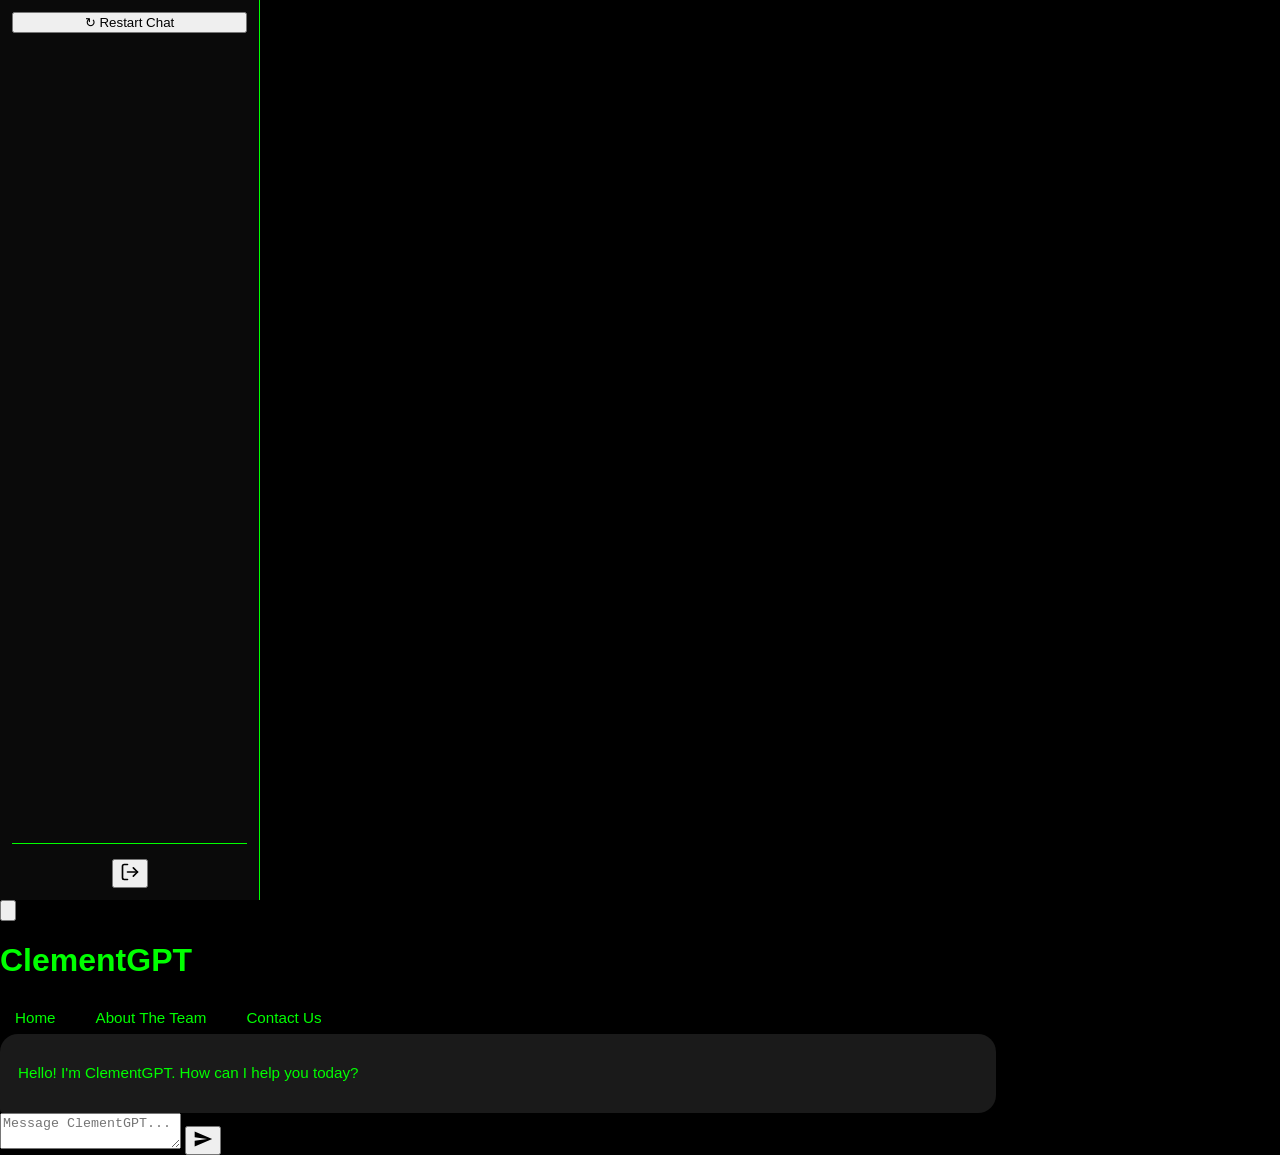
==== index.html @ b9b424a3 "update" ====
<!DOCTYPE html>
<html lang="en">
  <head>
    <meta charset="UTF-8" />
    <meta name="viewport" content="width=device-width, initial-scale=1.0" />
    <title>ClementGPT</title>
    <link rel="stylesheet" href="style.css" />
  </head>
  <body>
    <div class="app">
      <aside class="sidebar">
        <button class="new-chat">&#x21bb; Restart Chat</button>
        <nav class="sidebar-nav">
          <a href="index.html" class="active">Home</a>
          <a href="about.html">About The Team</a>
          <a href="contact.html">Contact Us</a>
        </nav>
        <footer class="sidebar-footer">
          <div class="profile">
            <!-- Dynamically updated by script.js -->
          </div>
          <button class="logout-btn" title="Log Out">
            <svg xmlns="http://www.w3.org/2000/svg" width="20" height="20" viewBox="0 0 24 24" fill="none" stroke="currentColor" stroke-width="2" stroke-linecap="round" stroke-linejoin="round"><path d="M9 21H5a2 2 0 0 1-2-2V5a2 2 0 0 1 2-2h4"></path><polyline points="16 17 21 12 16 7"></polyline><line x1="21" y1="12" x2="9" y2="12"></line></svg>
          </button>
        </footer>
      </aside>

      <main class="main">
        <header class="header">
          <button class="menu-toggle">
            <svg viewBox="0 0 24 24"><path d="M3 18h18v-2H3v2zm0-5h18v-2H3v2zm0-7v2h18V6H3z"></path></svg>
          </button>
          <h1>ClementGPT</h1>
          <nav class="header-nav">
            <a href="index.html" class="active">Home</a>
            <a href="about.html">About The Team</a>
            <a href="contact.html">Contact Us</a>
          </nav>
        </header>

        <div id="chat-area" class="chat-area">
          <div class="message bot-message">
            <p>Hello! I'm ClementGPT. How can I help you today?</p>
          </div>
        </div>

        <div class="chat-input-container">
          <form id="chat-form" class="chat-input">
            <textarea id="message-input" placeholder="Message ClementGPT..."></textarea>
            <button type="submit" title="Send Message">
              <svg xmlns="http://www.w3.org/2000/svg" width="20" height="20" viewBox="0 0 24 24" fill="currentColor"><path d="M2.01 21L23 12 2.01 3 2 10l15 2-15 2z"></path></svg>
            </button>
          </form>
        </div>
      </main>
    </div>
    <div class="mobile-menu-overlay"></div>
    <script src="script.js"></script>
  </body>
</html>
---- style.css ----
body { font-family: 'Roboto', sans-serif; background-color: #000000; color: #00ff00; margin: 0; }
::-webkit-scrollbar { width: 8px; }
::-webkit-scrollbar-track { background: #000000; }
::-webkit-scrollbar-thumb { background: #004d00; border-radius: 4px; }
::-webkit-scrollbar-thumb:hover { background: #006600; }

/* --- APP & SIDEBAR LAYOUT --- */
.app-container { display: flex; width: 100%; height: 100vh; position: relative; overflow-x: hidden; }
.sidebar {
  background-color: #0a0a0a;
  width: 260px;
  min-width: 260px;
  max-width: 260px;
  display: flex;
  flex-direction: column;
  padding: 12px;
  border-right: 1px solid #00ff00;
  transition: transform 0.3s ease-in-out;
  z-index: 1000;
  height: 100vh;
  box-sizing: border-box;
}
.sidebar-header .new-chat-button { 
    width: 100%; 
    padding: 12px; 
    background-color: transparent; 
    color: #00ff00; 
    border: 1px solid #00ff00; 
    border-radius: 8px; 
    text-align: left; 
    cursor: pointer; 
    font-size: 0.9em; 
    font-family: 'Roboto', sans-serif; 
    transition: background-color 0.2s ease;
    display: flex;
    align-items: center;
    gap: 8px;
}
.sidebar-header .new-chat-button:hover { background-color: #003300; }
.sidebar-nav { margin-top: 20px; display: flex; flex-direction: column; gap: 5px; }
.sidebar-nav a { color: #00ff00; text-decoration: none; padding: 10px 12px; border-radius: 8px; font-size: 0.95em; cursor: pointer; transition: background-color 0.2s ease; }
.sidebar-nav a:hover, .sidebar-nav a.active { background-color: #003300; }
.sidebar-footer { margin-top: auto; border-top: 1px solid #00ff00; padding-top: 15px; display: flex; align-items: center; justify-content: center; }
.profile-section { display: flex; align-items: center; gap: 10px; flex-grow: 1; justify-content: center; }
.profile-avatar { width: 32px; height: 32px; border-radius: 50%; background-color: #00ff00; color: #000000; display: flex; align-items: center; justify-content: center; font-weight: 600; }
.profile-name { font-size: 0.95em; font-weight: 500; }
.profile-section a.login-prompt-btn {
    display: flex;
    align-items: center;
    justify-content: center;
    width: 100%;
    padding: 10px;
    background-color: #00ff00;
    color: #000000;
    border-radius: 8px;
    text-decoration: none;
    font-weight: 500;
    transition: background-color 0.2s ease;
    box-sizing: border-box; /* Add this */
}
.profile-section a.login-prompt-btn:hover {
    background-color: #00cc00;
}
.logout-button { color: #009900; cursor: pointer; padding: 5px; border-radius: 8px; transition: all 0.2s ease; }
.logout-button:hover { background-color: #003300; color: #00ff00; }

/* --- MAIN CONTENT & VIEW SWITCHING --- */
.main-content { flex-grow: 1; display: flex; flex-direction: column; height: 100vh; }
.view { display: none; flex-direction: column; width: 100%; height: 100%; }
.view.active-view { display: flex; }
.chat-header { padding: 18px; background-color: #000000; text-align: center; border-bottom: 1px solid #00ff00; box-shadow: 0 1px 5px rgba(0, 255, 0, 0.2); z-index: 10; display: flex; align-items: center; justify-content: center; }
.chat-header h1 { margin: 0; font-size: 1.25em; font-weight: 600; }

/* --- HEADER NAVIGATION --- */
.header-nav {
    display: none; /* Hidden on mobile by default */
    margin-left: auto;
}

.header-nav a {
    color: #00ff00;
    text-decoration: none;
    padding: 8px 15px;
    border-radius: 8px;
    font-size: 0.95em;
    transition: background-color 0.2s ease;
}

.header-nav a:hover {
    background-color: #003300;
}

/* --- HEADER NAVIGATION MENU --- */
.header-nav-container {
    position: relative;
    margin-left: auto;
}

.header-nav-toggle {
    background: none;
    border: none;
    color: #00ff00;
    font-size: 24px;
    cursor: pointer;
    padding: 5px;
    border-radius: 8px;
    transition: background-color 0.2s ease;
}

.header-nav-toggle:hover {
    background-color: #003300;
}

.header-nav-menu {
    display: none;
    position: absolute;
    right: 0;
    top: 100%;
    background-color: #0a0a0a;
    border-radius: 8px;
    padding: 8px;
    box-shadow: 0 5px 15px rgba(0,0,0,0.3);
    border: 1px solid #00ff00;
    z-index: 100;
    min-width: 180px;
}

.header-nav-menu.show {
    display: block;
}

.header-nav-menu a {
    display: block;
    color: #00ff00;
    text-decoration: none;
    padding: 10px 12px;
    border-radius: 6px;
    font-size: 0.95em;
    transition: background-color 0.2s ease;
}

.header-nav-menu a:hover {
    background-color: #003300;
}

/* --- MESSAGE AREA (CHAT VIEW) --- */
#chat-view .message-area { flex-grow: 1; overflow-y: auto; padding: 25px; display: flex; flex-direction: column; gap: 18px; }
.message { max-width: 75%; padding: 12px 18px; border-radius: 18px; line-height: 1.6; font-size: 0.95em; box-shadow: 0 4px 10px rgba(0,0,0,0.2); }
.user-message { background-color: #00ff00; align-self: flex-end; border-bottom-right-radius: 4px; color: #000000; }
.bot-message { background-color: #1a1a1a; align-self: flex-start; border-bottom-left-radius: 4px; }
.typing-indicator span { display: inline-block; background-color: #009900; width: 8px; height: 8px; border-radius: 50%; margin: 0 2px; animation: bounce 1.4s infinite ease-in-out both; }
.typing-indicator span:nth-child(1) { animation-delay: -0.32s; }
.typing-indicator span:nth-child(2) { animation-delay: -0.16s; }
@keyframes bounce { 0%, 80%, 100% { transform: scale(0); } 40% { transform: scale(1.0); } }
#chat-view .chat-input-area-container { padding: 24px 15px; background: linear-gradient(180deg, rgba(0, 0, 0, 0), #000000 58.85%); }
#chat-view .chat-input-area { max-width: 780px; margin: 0 auto; }
#chat-view .message-form { display: flex; align-items: center; background-color: #1a1a1a; border-radius: 12px; padding: 8px 12px; box-shadow: 0 5px 20px rgba(0,0,0,0.3); border: 1px solid #00ff00; }
#chat-view .message-form textarea { flex-grow: 1; background: transparent; border: none; color: #00ff00; font-size: 1em; font-family: 'Poppins', sans-serif; resize: none; height: 28px; max-height: 150px; overflow-y: auto; padding: 6px; }
#chat-view .message-form textarea:focus { outline: none; }
#chat-view .message-form button { display: flex; align-items: center; justify-content: center; background-color: #00ff00; color: #000000; border: none; width: 40px; height: 40px; border-radius: 8px; cursor: pointer; margin-left: 10px; transition: background-color 0.2s ease; }
#chat-view .message-form button:disabled { background-color: #004d00; cursor: not-allowed; }

/* --- ABOUT US VIEW --- */
.page-content { flex-grow: 1; overflow-y: auto; padding: 30px; }
.page-subtitle { font-size: 1.1em; max-width: 700px; margin: 0 auto 40px auto; text-align: center; color: #00cc00; }
.team-grid { display: flex; flex-wrap: wrap; justify-content: center; gap: 30px; }
.team-member {
    background-color: #1a1a1a;
    padding: 25px;
    border-radius: 15px;
    width: 220px;
    text-align: center;
    box-shadow: 0 5px 20px rgba(0,0,0,0.3);
    border: 1px solid #00ff00;
    transition: transform 0.3s ease, box-shadow 0.3s ease;
}

.team-member:hover {
    transform: translateY(-5px);
    box-shadow: 0 8px 25px rgba(0, 255, 0, 0.5);
}

.team-member-img {
    width: 120px;
    height: 120px;
    border-radius: 50%;
    object-fit: cover;
    margin-bottom: 15px;
    background-color: #333;
}

.team-member h3 {
    margin: 10px 0 5px 0;
    font-size: 1.2em;
    color: #00ff00;
}

.team-member p {
    font-size: 0.9em;
    color: #00cc00;
    line-height: 1.5;
}

/* --- CONTACT FORM --- */
#form-success-message {
    background-color: #003300;
    color: #00ff00;
    border: 1px solid #00ff00;
    padding: 15px;
    border-radius: 8px;
    text-align: center;
    margin: 0 auto 20px auto;
    max-width: 700px;
    display: none; /* Hidden by default */
}

.contact-form-container {
    max-width: 700px;
    margin: 0 auto;
    background-color: #1a1a1a;
    padding: 30px 40px;
    border-radius: 15px;
    box-shadow: 0 5px 20px rgba(0,0,0,0.3);
    border: 1px solid #00ff00;
    position: relative; /* Add for positioning message */
}

#form-success-message {
    background-color: #003300;
    color: #00ff00;
    border: 1px solid #00ff00;
    padding: 15px;
    border-radius: 8px;
    text-align: center;
    margin-bottom: 20px;
    display: none; /* Hidden by default */
}

.contact-form-container .input-group {
    margin-bottom: 20px;
}

.contact-form-container .input-group label {
    display: block;
    margin-bottom: 8px;
    font-size: 0.9em;
    color: #00cc00;
}


.contact-form-container .input-group input,
.contact-form-container .input-group textarea {
    width: 100%;
    padding: 12px;
    border-radius: 8px;
    border: 1px solid #004d00;
    background-color: #000000;
    color: #00ff00;
    font-size: 1em;
    font-family: 'Poppins', sans-serif;
    transition: all 0.2s ease-in-out;
    box-sizing: border-box;
}

.contact-form-container .input-group input:focus,
.contact-form-container .input-group textarea:focus {
    outline: none;
    border-color: #00ff00;
    box-shadow: 0 0 15px rgba(0, 255, 0, 0.5);
}

.contact-form-container button {
    width: 100%;
    padding: 12px;
    border: none;
    border-radius: 8px;
    background-color: #00ff00;
    color: #000000;
    cursor: pointer;
    font-size: 1.1em;
    font-weight: bold;
    transition: all 0.2s ease-in-out;
}

.contact-form-container button:hover {
    background-color: #00cc00;
    transform: translateY(-2px);
    box-shadow: 0 5px 15px rgba(0, 255, 0, 0.4);
}

/* --- AUTH PAGE --- */
.auth-container {
    display: flex;
    justify-content: center;
    align-items: center;
    height: 100vh;
    background-color: #000000;
}

.auth-form-container {
    background-color: #0a0a0a;
    padding: 40px 50px;
    border-radius: 15px;
    box-shadow: 0 10px 30px rgba(0,0,0,0.4);
    border: 1px solid #00ff00;
    width: 400px;
    text-align: center;
}

.form-toggle {
    display: flex;
    justify-content: center;
    margin-bottom: 30px;
    background-color: #000000;
    border-radius: 8px;
    padding: 5px;
}

.toggle-btn {
    background: transparent;
    border: none;
    color: #00cc00;
    padding: 10px 20px;
    cursor: pointer;
    font-size: 1em;
    font-family: 'Poppins', sans-serif;
    border-radius: 6px;
    flex: 1;
    transition: all 0.3s ease;
}

.toggle-btn.active {
    background-color: #00ff00;
    color: #000000;
    font-weight: bold;
    box-shadow: 0 2px 10px rgba(0, 255, 0, 0.3);
}

.auth-form {
    display: none;
}

.auth-form.active {
    display: block;
}

.auth-form h1 { margin: 0 0 10px 0; font-size: 2em; color: #00ff00; }
.auth-form p { margin: 0 0 30px 0; color: #00cc00; }
.auth-form .input-group { margin-bottom: 20px; text-align: left; }
.auth-form .input-group label { display: block; margin-bottom: 5px; font-size: 0.9em; color: #00cc00; }
.auth-form .input-group input { width: 100%; padding: 12px; border-radius: 8px; border: 1px solid #004d00; background-color: #000000; color: #00ff00; font-size: 1em; font-family: 'Poppins', sans-serif; transition: all 0.2s ease-in-out; box-sizing: border-box; }
.auth-form .input-group input:focus { outline: none; border-color: #00ff00; box-shadow: 0 0 15px rgba(0, 255, 0, 0.5); }
.auth-form button { width: 100%; padding: 12px; border: none; border-radius: 8px; background-color: #00ff00; color: #000000; cursor: pointer; font-size: 1.1em; font-weight: bold; transition: all 0.2s ease-in-out; }
.auth-form button:hover { background-color: #00cc00; transform: translateY(-2px); box-shadow: 0 5px 15px rgba(0, 255, 0, 0.4); }

.error-message {
    color: #ff4d4d;
    font-size: 0.85em;
    margin-top: 5px;
    min-height: 1em;
}

.input-group input.invalid, .input-group textarea.invalid {
    border-color: #ff4d4d;
}

/* --- MOBILE MENU & RESPONSIVENESS --- */
.menu-toggle-btn {
    display: none; /* Hidden by default */
    background: none;
    border: none;
    color: #00ff00;
    cursor: pointer;
    padding: 0;
    margin-right: 15px;
}
.menu-toggle-btn svg {
    width: 24px;
    height: 24px;
    fill: currentColor;
}

#mobile-menu-backdrop {
    display: none;
    position: fixed;
    top: 0;
    left: 0;
    width: 100%;
    height: 100%;
    background-color: rgba(0, 0, 0, 0.7);
    z-index: 999;
    opacity: 0;
    transition: opacity 0.3s ease-in-out;
}

#mobile-menu-backdrop.active {
    display: block;
    opacity: 1;
}

@media (max-width: 768px) {
    .sidebar {
        position: fixed;
        left: 0;
        top: 0;
        height: 100%;
        width: 80vw; /* Make sidebar take 80% of viewport width for better usability */
        max-width: 320px; /* Prevent it from being too wide on tablets */
        min-width: 220px; /* Prevent it from being too narrow */
        background-color: #0a0a0a;
        z-index: 1000;
        transform: translateX(-100%);
        transition: transform 0.3s ease-in-out;
        box-shadow: 2px 0 16px rgba(0,255,0,0.08);
        padding: 12px 0 0 0;
        border-right: 1px solid #00ff00;
        display: flex;
        flex-direction: column;
    }

    .sidebar.mobile-open {
        transform: translateX(0);
    }

    .sidebar-header {
        padding: 0 16px;
    }

    .sidebar-nav {
        margin-top: 20px;
        padding: 0 16px;
    }

    .sidebar-footer {
        padding: 15px 16px 20px 16px;
    }

    .profile-section {
        flex-direction: column;
        align-items: flex-start;
        gap: 6px;
    }

    .main-content {
        width: 100%;
    }

    .menu-toggle-btn {
        display: block;
    }

    .header-nav {
        display: none; /* Ensure it's hidden on mobile */
    }

    .chat-header {
        justify-content: flex-start;
    }

    .page-content {
        padding: 20px 15px;
    }

    .contact-form-container {
        padding: 20px;
        border: none; /* Explicitly remove border on mobile */
    }

    .auth-form-container {
        border: none;
        width: 100%;
        height: 100%;
        border-radius: 0;
        padding: 40px 20px;
        box-sizing: border-box;
        display: flex;
        flex-direction: column;
        justify-content: center;
    }

    .team-grid {
        flex-direction: column;
        align-items: center;
    }

    .team-member {
        width: 80%;
    }

    .auth-form-container {
        width: 90%;
        padding: 30px 20px;
    }
}

@media (min-width: 769px) {
    .sidebar-nav {
        display: none; /* Hide sidebar nav on desktop */
    }

    .menu-toggle-btn {
        display: none;
    }
    .header-nav {
        display: flex;
        align-items: center;
        gap: 10px;
    }
}
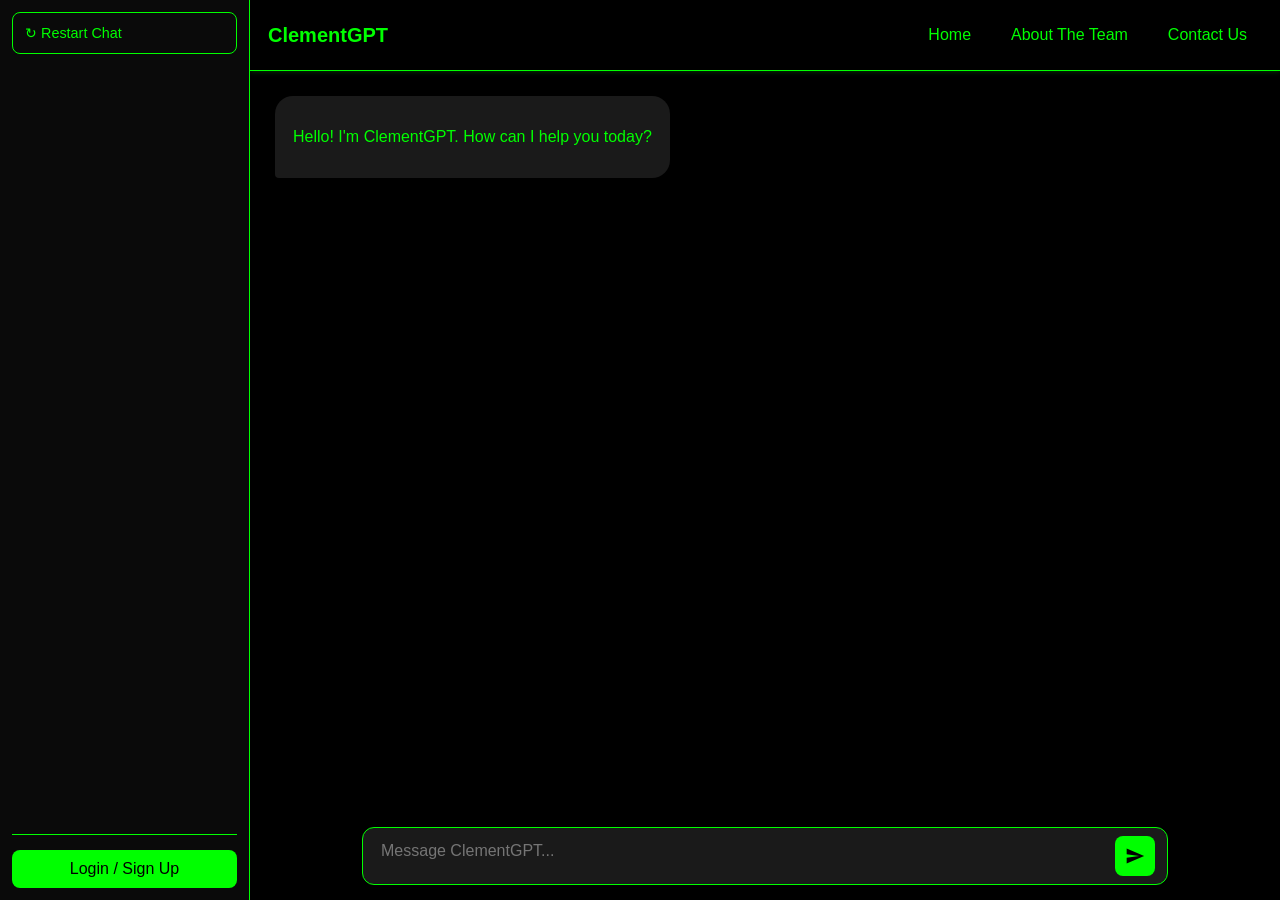
==== commit cb5ec9cf: "add favicon" ====
--- a/index.html
+++ b/index.html
@@ -4,6 +4,7 @@
     <meta charset="UTF-8" />
     <meta name="viewport" content="width=device-width, initial-scale=1.0" />
     <title>ClementGPT</title>
+    <link rel="icon" type="image/x-icon" href="assets/favicon.svg" />
     <link rel="stylesheet" href="style.css" />
   </head>
   <body>
--- a/style.css
+++ b/style.css
@@ -1,509 +1,600 @@
-body { font-family: 'Roboto', sans-serif; background-color: #000000; color: #00ff00; margin: 0; }
-::-webkit-scrollbar { width: 8px; }
-::-webkit-scrollbar-track { background: #000000; }
-::-webkit-scrollbar-thumb { background: #004d00; border-radius: 4px; }
-::-webkit-scrollbar-thumb:hover { background: #006600; }
-
-/* --- APP & SIDEBAR LAYOUT --- */
-.app-container { display: flex; width: 100%; height: 100vh; position: relative; overflow-x: hidden; }
+/* ===================================================================
+   1. BASE & GLOBAL STYLES
+   - Basic styles for the body, scrollbar, etc.
+   =================================================================== */
+body {
+  font-family: sans-serif; /* Use system fonts as required */
+  background-color: #000;
+  color: #00ff00;
+  margin: 0;
+}
+
+/* Custom Scrollbar */
+::-webkit-scrollbar {
+  width: 8px;
+}
+::-webkit-scrollbar-track {
+  background: #000;
+}
+::-webkit-scrollbar-thumb {
+  background: #004d00;
+  border-radius: 4px;
+}
+::-webkit-scrollbar-thumb:hover {
+  background: #006600;
+}
+
+/* ===================================================================
+   2. APP LAYOUT & SIDEBAR
+   - Main containers for the app layout (app, sidebar, main content).
+   =================================================================== */
+.app {
+  display: flex;
+  width: 100%;
+  height: 100vh;
+  position: relative;
+  overflow-x: hidden;
+}
+
 .sidebar {
   background-color: #0a0a0a;
-  width: 260px;
-  min-width: 260px;
-  max-width: 260px;
+  width: 250px;
+  min-width: 250px;
   display: flex;
   flex-direction: column;
-  padding: 12px;
   border-right: 1px solid #00ff00;
   transition: transform 0.3s ease-in-out;
   z-index: 1000;
   height: 100vh;
   box-sizing: border-box;
-}
-.sidebar-header .new-chat-button { 
-    width: 100%; 
-    padding: 12px; 
-    background-color: transparent; 
-    color: #00ff00; 
-    border: 1px solid #00ff00; 
-    border-radius: 8px; 
-    text-align: left; 
-    cursor: pointer; 
-    font-size: 0.9em; 
-    font-family: 'Roboto', sans-serif; 
-    transition: background-color 0.2s ease;
+  padding: 12px;
+}
+
+.sidebar .new-chat {
+  width: 100%;
+  padding: 12px;
+  background-color: transparent;
+  color: #00ff00;
+  border: 1px solid #00ff00;
+  border-radius: 8px;
+  text-align: left;
+  cursor: pointer;
+  font-size: 0.9em;
+  transition: background-color 0.2s ease;
+}
+.sidebar .new-chat:hover {
+  background-color: #003300;
+}
+
+.sidebar-nav {
+  margin-top: 20px;
+  display: flex;
+  flex-direction: column;
+  gap: 5px;
+}
+
+.sidebar-nav a {
+  color: #00ff00;
+  text-decoration: none;
+  padding: 10px 12px;
+  border-radius: 8px;
+  font-size: 0.95em;
+  transition: background-color 0.2s ease;
+}
+.sidebar-nav a:hover,
+.sidebar-nav a.active {
+  background-color: #003300;
+}
+
+.sidebar-footer {
+  margin-top: auto;
+  border-top: 1px solid #00ff00;
+  padding-top: 15px;
+  display: flex;
+  align-items: center;
+  justify-content: space-between;
+}
+
+.profile {
+  display: flex;
+  align-items: center;
+  gap: 10px;
+  flex-grow: 1;
+  overflow: hidden;
+}
+
+.profile-avatar {
+  width: 32px;
+  height: 32px;
+  border-radius: 50%;
+  background-color: #00ff00;
+  color: #000;
+  display: flex;
+  align-items: center;
+  justify-content: center;
+  font-weight: 600;
+  flex-shrink: 0;
+}
+
+.profile-name {
+  font-size: 0.95em;
+  white-space: nowrap;
+  overflow: hidden;
+  text-overflow: ellipsis;
+}
+
+.login-btn {
+  display: flex;
+  align-items: center;
+  justify-content: center;
+  width: 100%;
+  padding: 10px;
+  background-color: #00ff00;
+  color: #000;
+  border-radius: 8px;
+  text-decoration: none;
+  font-weight: 500;
+  transition: background-color 0.2s ease;
+}
+.login-btn:hover {
+  background-color: #00cc00;
+}
+
+.logout-btn {
+  background: none;
+  border: none;
+  color: #009900;
+  cursor: pointer;
+  padding: 5px;
+  border-radius: 8px;
+  transition: all 0.2s ease;
+}
+.logout-btn:hover {
+  background-color: #003300;
+  color: #00ff00;
+}
+
+.main {
+  flex-grow: 1;
+  display: flex;
+  flex-direction: column;
+  height: 100vh;
+  overflow-y: auto;
+}
+
+/* ===================================================================
+   3. HEADER & NAVIGATION
+   - Styles for the main header and its navigation links.
+   =================================================================== */
+.header {
+  padding: 18px;
+  background-color: #000;
+  text-align: center;
+  border-bottom: 1px solid #00ff00;
+  box-shadow: 0 1px 5px rgba(0, 255, 0, 0.2);
+  z-index: 10;
+  display: flex;
+  align-items: center;
+  justify-content: center;
+  position: sticky;
+  top: 0;
+}
+
+.header h1 {
+  margin: 0;
+  font-size: 1.25em;
+  font-weight: 600;
+}
+
+.header-nav {
+  display: none; /* Hidden on mobile, shown on desktop */
+  margin-left: auto;
+}
+.header-nav a {
+  color: #00ff00;
+  text-decoration: none;
+  padding: 8px 15px;
+  border-radius: 8px;
+  transition: background-color 0.2s ease;
+}
+.header-nav a:hover {
+  background-color: #003300;
+}
+
+/* ===================================================================
+   4. PAGE-SPECIFIC STYLES
+   - Styles for Chat, About, Contact, and Auth pages.
+   =================================================================== */
+
+/* --- 4.1. CHAT PAGE --- */
+.chat-area {
+  flex-grow: 1;
+  padding: 25px;
+  display: flex;
+  flex-direction: column;
+  gap: 18px;
+}
+
+.message {
+  max-width: 75%;
+  padding: 12px 18px;
+  border-radius: 18px;
+  line-height: 1.6;
+}
+.user-message {
+  background-color: #00ff00;
+  align-self: flex-end;
+  border-bottom-right-radius: 4px;
+  color: #000;
+}
+.bot-message {
+  background-color: #1a1a1a;
+  align-self: flex-start;
+  border-bottom-left-radius: 4px;
+}
+
+.typing-indicator span {
+  display: inline-block;
+  background-color: #009900;
+  width: 8px;
+  height: 8px;
+  border-radius: 50%;
+  margin: 0 2px;
+  animation: bounce 1.4s infinite ease-in-out both;
+}
+.typing-indicator span:nth-child(1) { animation-delay: -0.32s; }
+.typing-indicator span:nth-child(2) { animation-delay: -0.16s; }
+@keyframes bounce {
+  0%, 80%, 100% { transform: scale(0); }
+  40% { transform: scale(1); }
+}
+
+.chat-input-container {
+  padding: 15px;
+  background: linear-gradient(180deg, rgba(0, 0, 0, 0), #000 58.85%);
+  position: sticky;
+  bottom: 0;
+}
+
+.chat-input {
+  max-width: 780px;
+  margin: 0 auto;
+  display: flex;
+  align-items: flex-end; /* Aligns items to the bottom for better look */
+  background-color: #1a1a1a;
+  border-radius: 12px;
+  padding: 8px 12px;
+  border: 1px solid #00ff00;
+}
+
+.chat-input textarea {
+  flex-grow: 1;
+  background: transparent;
+  border: none;
+  color: #00ff00;
+  font-size: 1em;
+  resize: none;
+  height: 28px;
+  max-height: 150px;
+  overflow-y: auto;
+  padding: 6px;
+  font-family: sans-serif;
+}
+.chat-input textarea:focus {
+  outline: none;
+}
+
+.chat-input button {
+  display: flex;
+  align-items: center;
+  justify-content: center;
+  background-color: #00ff00;
+  border: none;
+  width: 40px;
+  height: 40px;
+  border-radius: 8px;
+  cursor: pointer;
+  margin-left: 10px;
+  transition: background-color 0.2s ease;
+  flex-shrink: 0;
+}
+
+/* --- 4.2. GENERIC CONTENT PAGES (ABOUT, CONTACT) --- */
+.page-content {
+  flex-grow: 1;
+  padding: 30px;
+  max-width: 900px;
+  margin: 0 auto;
+  width: 100%;
+  box-sizing: border-box;
+}
+
+.page-subtitle {
+  font-size: 1.1em;
+  max-width: 700px;
+  margin: 0 auto 40px auto;
+  text-align: center;
+  color: #00cc00;
+}
+
+/* --- 4.3. ABOUT PAGE --- */
+.team {
+  display: flex;
+  flex-wrap: wrap;
+  justify-content: center;
+  gap: 30px;
+}
+
+.team-member {
+  background-color: #1a1a1a;
+  padding: 25px;
+  border-radius: 15px;
+  width: 220px;
+  text-align: center;
+  border: 1px solid #00ff00;
+  transition: transform 0.3s ease, box-shadow 0.3s ease;
+}
+.team-member:hover {
+  transform: translateY(-5px);
+  box-shadow: 0 8px 25px rgba(0, 255, 0, 0.5);
+}
+
+.team-photo {
+  width: 120px;
+  height: 120px;
+  border-radius: 50%;
+  object-fit: cover;
+  margin-bottom: 15px;
+  background-color: #333;
+  border: 3px solid #00ff00;
+}
+
+.team-member h3 { margin: 10px 0 5px 0; color: #00ff00; }
+.team-member p { font-size: 0.9em; color: #00cc00; }
+
+/* --- 4.4. FORMS (CONTACT & AUTH) --- */
+.form-container {
+  max-width: 700px;
+  margin: 0 auto;
+  background-color: #1a1a1a;
+  padding: 30px 40px;
+  border-radius: 15px;
+  border: 1px solid #00ff00;
+}
+
+.form-group {
+  margin-bottom: 20px;
+}
+
+.form-group label {
+  display: block;
+  margin-bottom: 8px;
+  font-size: 0.9em;
+  color: #00cc00;
+}
+
+.form-group input,
+.form-group textarea {
+  width: 100%;
+  padding: 12px;
+  border-radius: 8px;
+  border: 1px solid #004d00;
+  background-color: #000;
+  color: #00ff00;
+  font-size: 1em;
+  font-family: sans-serif;
+  transition: all 0.2s ease-in-out;
+  box-sizing: border-box;
+}
+
+.form-group input:focus,
+.form-group textarea:focus {
+  outline: none;
+  border-color: #00ff00;
+  box-shadow: 0 0 15px rgba(0, 255, 0, 0.5);
+}
+
+.form-group .error {
+  color: #ff4d4d;
+  font-size: 0.85em;
+  margin-top: 5px;
+  min-height: 1em;
+  display: none; /* Hidden by default, shown by JS */
+}
+
+.form-group input.invalid,
+.form-group textarea.invalid {
+  border-color: #ff4d4d !important;
+}
+
+.submit-btn {
+  width: 100%;
+  padding: 12px;
+  border: none;
+  border-radius: 8px;
+  background-color: #00ff00;
+  color: #000;
+  cursor: pointer;
+  font-size: 1.1em;
+  font-weight: bold;
+  transition: all 0.2s ease-in-out;
+}
+.submit-btn:hover {
+  background-color: #00cc00;
+  transform: translateY(-2px);
+}
+
+/* --- 4.5. AUTHENTICATION PAGE --- */
+.auth-page {
+  display: flex;
+  justify-content: center;
+  align-items: center;
+  min-height: 100vh;
+  background-color: #000;
+  padding: 20px;
+  box-sizing: border-box;
+}
+
+.auth-box {
+  display: flex;
+  width: 100%;
+  max-width: 800px;
+  background-color: #0a0a0a;
+  border-radius: 15px;
+  border: 1px solid #00ff00;
+  overflow: hidden;
+}
+
+/* This panel is hidden on mobile by default */
+.auth-panel {
+  display: none;
+}
+
+.auth-forms {
+  width: 100%;
+  padding: 40px 30px;
+  box-sizing: border-box;
+}
+
+.auth-toggle {
+  display: flex;
+  margin-bottom: 30px;
+  background-color: #000;
+  border-radius: 8px;
+  padding: 5px;
+}
+
+.toggle-btn {
+  background: transparent;
+  border: none;
+  color: #00cc00;
+  padding: 10px 20px;
+  cursor: pointer;
+  font-size: 1em;
+  border-radius: 6px;
+  flex: 1;
+  transition: all 0.3s ease;
+}
+.toggle-btn.active {
+  background-color: #00ff00;
+  color: #000;
+  font-weight: bold;
+}
+
+.auth-form { display: none; }
+.auth-form.active { display: block; }
+.auth-form h1 { margin: 0 0 30px 0; font-size: 2em; color: #00ff00; text-align: center; }
+
+/* ===================================================================
+   5. RESPONSIVE & MOBILE STYLES
+   - Media queries for mobile-first adjustments.
+   =================================================================== */
+
+/* --- 5.1. MOBILE MENU --- */
+.menu-toggle {
+  display: none; /* Hidden on desktop */
+  background: none;
+  border: none;
+  color: #00ff00;
+  cursor: pointer;
+  padding: 0;
+  margin-right: 15px;
+  z-index: 1001;
+}
+.menu-toggle svg {
+  width: 24px;
+  height: 24px;
+  fill: currentColor;
+}
+
+.mobile-menu-overlay {
+  display: none;
+  position: fixed;
+  top: 0;
+  left: 0;
+  width: 100%;
+  height: 100%;
+  background-color: rgba(0, 0, 0, 0.7);
+  z-index: 999;
+  opacity: 0;
+  transition: opacity 0.3s ease-in-out;
+}
+.mobile-menu-overlay.active {
+  display: block;
+  opacity: 1;
+}
+
+/* --- 5.2. MOBILE BREAKPOINT (<= 768px) --- */
+@media (max-width: 768px) {
+  .sidebar {
+    position: fixed;
+    transform: translateX(-100%);
+  }
+  .sidebar.open {
+    transform: translateX(0);
+  }
+  .menu-toggle {
+    display: block;
+  }
+  .header {
+    justify-content: flex-start;
+  }
+  .header-nav {
+    display: none;
+  }
+  .page-content { padding: 20px 15px; }
+  .form-container { padding: 20px; border: none; background-color: #0a0a0a; }
+  .team { flex-direction: column; align-items: center; }
+  .team-member { width: 80%; max-width: 300px; }
+  
+  /* Auth page mobile layout */
+  .auth-page { padding: 0; }
+  .auth-box {
+    flex-direction: column;
+    width: 100%;
+    height: 100%;
+    border: none;
+    border-radius: 0;
+    justify-content: center;
+    background-color: #000;
+  }
+  .auth-forms {
+    width: 100%;
+    padding: 20px;
+  }
+}
+
+/* --- 5.3. DESKTOP BREAKPOINT (>= 769px) --- */
+@media (min-width: 769px) {
+  .sidebar-nav {
+    display: none;
+  }
+  .menu-toggle {
+    display: none;
+  }
+  .header-nav {
     display: flex;
     align-items: center;
-    gap: 8px;
-}
-.sidebar-header .new-chat-button:hover { background-color: #003300; }
-.sidebar-nav { margin-top: 20px; display: flex; flex-direction: column; gap: 5px; }
-.sidebar-nav a { color: #00ff00; text-decoration: none; padding: 10px 12px; border-radius: 8px; font-size: 0.95em; cursor: pointer; transition: background-color 0.2s ease; }
-.sidebar-nav a:hover, .sidebar-nav a.active { background-color: #003300; }
-.sidebar-footer { margin-top: auto; border-top: 1px solid #00ff00; padding-top: 15px; display: flex; align-items: center; justify-content: center; }
-.profile-section { display: flex; align-items: center; gap: 10px; flex-grow: 1; justify-content: center; }
-.profile-avatar { width: 32px; height: 32px; border-radius: 50%; background-color: #00ff00; color: #000000; display: flex; align-items: center; justify-content: center; font-weight: 600; }
-.profile-name { font-size: 0.95em; font-weight: 500; }
-.profile-section a.login-prompt-btn {
+    gap: 10px;
+  }
+  
+  /* Show the decorative panel on desktop */
+  .auth-panel {
     display: flex;
-    align-items: center;
-    justify-content: center;
-    width: 100%;
-    padding: 10px;
-    background-color: #00ff00;
-    color: #000000;
-    border-radius: 8px;
-    text-decoration: none;
-    font-weight: 500;
-    transition: background-color 0.2s ease;
-    box-sizing: border-box; /* Add this */
-}
-.profile-section a.login-prompt-btn:hover {
-    background-color: #00cc00;
-}
-.logout-button { color: #009900; cursor: pointer; padding: 5px; border-radius: 8px; transition: all 0.2s ease; }
-.logout-button:hover { background-color: #003300; color: #00ff00; }
-
-/* --- MAIN CONTENT & VIEW SWITCHING --- */
-.main-content { flex-grow: 1; display: flex; flex-direction: column; height: 100vh; }
-.view { display: none; flex-direction: column; width: 100%; height: 100%; }
-.view.active-view { display: flex; }
-.chat-header { padding: 18px; background-color: #000000; text-align: center; border-bottom: 1px solid #00ff00; box-shadow: 0 1px 5px rgba(0, 255, 0, 0.2); z-index: 10; display: flex; align-items: center; justify-content: center; }
-.chat-header h1 { margin: 0; font-size: 1.25em; font-weight: 600; }
-
-/* --- HEADER NAVIGATION --- */
-.header-nav {
-    display: none; /* Hidden on mobile by default */
-    margin-left: auto;
-}
-
-.header-nav a {
+    width: 45%;
+    padding: 50px;
+    background-color: #000;
     color: #00ff00;
-    text-decoration: none;
-    padding: 8px 15px;
-    border-radius: 8px;
-    font-size: 0.95em;
-    transition: background-color 0.2s ease;
-}
-
-.header-nav a:hover {
-    background-color: #003300;
-}
-
-/* --- HEADER NAVIGATION MENU --- */
-.header-nav-container {
-    position: relative;
-    margin-left: auto;
-}
-
-.header-nav-toggle {
-    background: none;
-    border: none;
-    color: #00ff00;
-    font-size: 24px;
-    cursor: pointer;
-    padding: 5px;
-    border-radius: 8px;
-    transition: background-color 0.2s ease;
-}
-
-.header-nav-toggle:hover {
-    background-color: #003300;
-}
-
-.header-nav-menu {
-    display: none;
-    position: absolute;
-    right: 0;
-    top: 100%;
-    background-color: #0a0a0a;
-    border-radius: 8px;
-    padding: 8px;
-    box-shadow: 0 5px 15px rgba(0,0,0,0.3);
-    border: 1px solid #00ff00;
-    z-index: 100;
-    min-width: 180px;
-}
-
-.header-nav-menu.show {
-    display: block;
-}
-
-.header-nav-menu a {
-    display: block;
-    color: #00ff00;
-    text-decoration: none;
-    padding: 10px 12px;
-    border-radius: 6px;
-    font-size: 0.95em;
-    transition: background-color 0.2s ease;
-}
-
-.header-nav-menu a:hover {
-    background-color: #003300;
-}
-
-/* --- MESSAGE AREA (CHAT VIEW) --- */
-#chat-view .message-area { flex-grow: 1; overflow-y: auto; padding: 25px; display: flex; flex-direction: column; gap: 18px; }
-.message { max-width: 75%; padding: 12px 18px; border-radius: 18px; line-height: 1.6; font-size: 0.95em; box-shadow: 0 4px 10px rgba(0,0,0,0.2); }
-.user-message { background-color: #00ff00; align-self: flex-end; border-bottom-right-radius: 4px; color: #000000; }
-.bot-message { background-color: #1a1a1a; align-self: flex-start; border-bottom-left-radius: 4px; }
-.typing-indicator span { display: inline-block; background-color: #009900; width: 8px; height: 8px; border-radius: 50%; margin: 0 2px; animation: bounce 1.4s infinite ease-in-out both; }
-.typing-indicator span:nth-child(1) { animation-delay: -0.32s; }
-.typing-indicator span:nth-child(2) { animation-delay: -0.16s; }
-@keyframes bounce { 0%, 80%, 100% { transform: scale(0); } 40% { transform: scale(1.0); } }
-#chat-view .chat-input-area-container { padding: 24px 15px; background: linear-gradient(180deg, rgba(0, 0, 0, 0), #000000 58.85%); }
-#chat-view .chat-input-area { max-width: 780px; margin: 0 auto; }
-#chat-view .message-form { display: flex; align-items: center; background-color: #1a1a1a; border-radius: 12px; padding: 8px 12px; box-shadow: 0 5px 20px rgba(0,0,0,0.3); border: 1px solid #00ff00; }
-#chat-view .message-form textarea { flex-grow: 1; background: transparent; border: none; color: #00ff00; font-size: 1em; font-family: 'Poppins', sans-serif; resize: none; height: 28px; max-height: 150px; overflow-y: auto; padding: 6px; }
-#chat-view .message-form textarea:focus { outline: none; }
-#chat-view .message-form button { display: flex; align-items: center; justify-content: center; background-color: #00ff00; color: #000000; border: none; width: 40px; height: 40px; border-radius: 8px; cursor: pointer; margin-left: 10px; transition: background-color 0.2s ease; }
-#chat-view .message-form button:disabled { background-color: #004d00; cursor: not-allowed; }
-
-/* --- ABOUT US VIEW --- */
-.page-content { flex-grow: 1; overflow-y: auto; padding: 30px; }
-.page-subtitle { font-size: 1.1em; max-width: 700px; margin: 0 auto 40px auto; text-align: center; color: #00cc00; }
-.team-grid { display: flex; flex-wrap: wrap; justify-content: center; gap: 30px; }
-.team-member {
-    background-color: #1a1a1a;
-    padding: 25px;
-    border-radius: 15px;
-    width: 220px;
-    text-align: center;
-    box-shadow: 0 5px 20px rgba(0,0,0,0.3);
-    border: 1px solid #00ff00;
-    transition: transform 0.3s ease, box-shadow 0.3s ease;
-}
-
-.team-member:hover {
-    transform: translateY(-5px);
-    box-shadow: 0 8px 25px rgba(0, 255, 0, 0.5);
-}
-
-.team-member-img {
-    width: 120px;
-    height: 120px;
-    border-radius: 50%;
-    object-fit: cover;
-    margin-bottom: 15px;
-    background-color: #333;
-}
-
-.team-member h3 {
-    margin: 10px 0 5px 0;
-    font-size: 1.2em;
-    color: #00ff00;
-}
-
-.team-member p {
-    font-size: 0.9em;
-    color: #00cc00;
-    line-height: 1.5;
-}
-
-/* --- CONTACT FORM --- */
-#form-success-message {
-    background-color: #003300;
-    color: #00ff00;
-    border: 1px solid #00ff00;
-    padding: 15px;
-    border-radius: 8px;
-    text-align: center;
-    margin: 0 auto 20px auto;
-    max-width: 700px;
-    display: none; /* Hidden by default */
-}
-
-.contact-form-container {
-    max-width: 700px;
-    margin: 0 auto;
-    background-color: #1a1a1a;
-    padding: 30px 40px;
-    border-radius: 15px;
-    box-shadow: 0 5px 20px rgba(0,0,0,0.3);
-    border: 1px solid #00ff00;
-    position: relative; /* Add for positioning message */
-}
-
-#form-success-message {
-    background-color: #003300;
-    color: #00ff00;
-    border: 1px solid #00ff00;
-    padding: 15px;
-    border-radius: 8px;
-    text-align: center;
-    margin-bottom: 20px;
-    display: none; /* Hidden by default */
-}
-
-.contact-form-container .input-group {
-    margin-bottom: 20px;
-}
-
-.contact-form-container .input-group label {
-    display: block;
-    margin-bottom: 8px;
-    font-size: 0.9em;
-    color: #00cc00;
-}
-
-
-.contact-form-container .input-group input,
-.contact-form-container .input-group textarea {
-    width: 100%;
-    padding: 12px;
-    border-radius: 8px;
-    border: 1px solid #004d00;
-    background-color: #000000;
-    color: #00ff00;
-    font-size: 1em;
-    font-family: 'Poppins', sans-serif;
-    transition: all 0.2s ease-in-out;
-    box-sizing: border-box;
-}
-
-.contact-form-container .input-group input:focus,
-.contact-form-container .input-group textarea:focus {
-    outline: none;
-    border-color: #00ff00;
-    box-shadow: 0 0 15px rgba(0, 255, 0, 0.5);
-}
-
-.contact-form-container button {
-    width: 100%;
-    padding: 12px;
-    border: none;
-    border-radius: 8px;
-    background-color: #00ff00;
-    color: #000000;
-    cursor: pointer;
-    font-size: 1.1em;
-    font-weight: bold;
-    transition: all 0.2s ease-in-out;
-}
-
-.contact-form-container button:hover {
-    background-color: #00cc00;
-    transform: translateY(-2px);
-    box-shadow: 0 5px 15px rgba(0, 255, 0, 0.4);
-}
-
-/* --- AUTH PAGE --- */
-.auth-container {
-    display: flex;
+    flex-direction: column;
     justify-content: center;
     align-items: center;
-    height: 100vh;
-    background-color: #000000;
-}
-
-.auth-form-container {
-    background-color: #0a0a0a;
+    text-align: center;
+  }
+  .auth-panel h2 { font-size: 2.5em; margin: 0 0 10px 0; }
+  .auth-panel p { font-size: 1.1em; color: #00cc00; }
+
+  .auth-forms {
+    width: 55%;
     padding: 40px 50px;
-    border-radius: 15px;
-    box-shadow: 0 10px 30px rgba(0,0,0,0.4);
-    border: 1px solid #00ff00;
-    width: 400px;
-    text-align: center;
-}
-
-.form-toggle {
-    display: flex;
-    justify-content: center;
-    margin-bottom: 30px;
-    background-color: #000000;
-    border-radius: 8px;
-    padding: 5px;
-}
-
-.toggle-btn {
-    background: transparent;
-    border: none;
-    color: #00cc00;
-    padding: 10px 20px;
-    cursor: pointer;
-    font-size: 1em;
-    font-family: 'Poppins', sans-serif;
-    border-radius: 6px;
-    flex: 1;
-    transition: all 0.3s ease;
-}
-
-.toggle-btn.active {
-    background-color: #00ff00;
-    color: #000000;
-    font-weight: bold;
-    box-shadow: 0 2px 10px rgba(0, 255, 0, 0.3);
-}
-
-.auth-form {
-    display: none;
-}
-
-.auth-form.active {
-    display: block;
-}
-
-.auth-form h1 { margin: 0 0 10px 0; font-size: 2em; color: #00ff00; }
-.auth-form p { margin: 0 0 30px 0; color: #00cc00; }
-.auth-form .input-group { margin-bottom: 20px; text-align: left; }
-.auth-form .input-group label { display: block; margin-bottom: 5px; font-size: 0.9em; color: #00cc00; }
-.auth-form .input-group input { width: 100%; padding: 12px; border-radius: 8px; border: 1px solid #004d00; background-color: #000000; color: #00ff00; font-size: 1em; font-family: 'Poppins', sans-serif; transition: all 0.2s ease-in-out; box-sizing: border-box; }
-.auth-form .input-group input:focus { outline: none; border-color: #00ff00; box-shadow: 0 0 15px rgba(0, 255, 0, 0.5); }
-.auth-form button { width: 100%; padding: 12px; border: none; border-radius: 8px; background-color: #00ff00; color: #000000; cursor: pointer; font-size: 1.1em; font-weight: bold; transition: all 0.2s ease-in-out; }
-.auth-form button:hover { background-color: #00cc00; transform: translateY(-2px); box-shadow: 0 5px 15px rgba(0, 255, 0, 0.4); }
-
-.error-message {
-    color: #ff4d4d;
-    font-size: 0.85em;
-    margin-top: 5px;
-    min-height: 1em;
-}
-
-.input-group input.invalid, .input-group textarea.invalid {
-    border-color: #ff4d4d;
-}
-
-/* --- MOBILE MENU & RESPONSIVENESS --- */
-.menu-toggle-btn {
-    display: none; /* Hidden by default */
-    background: none;
-    border: none;
-    color: #00ff00;
-    cursor: pointer;
-    padding: 0;
-    margin-right: 15px;
-}
-.menu-toggle-btn svg {
-    width: 24px;
-    height: 24px;
-    fill: currentColor;
-}
-
-#mobile-menu-backdrop {
-    display: none;
-    position: fixed;
-    top: 0;
-    left: 0;
-    width: 100%;
-    height: 100%;
-    background-color: rgba(0, 0, 0, 0.7);
-    z-index: 999;
-    opacity: 0;
-    transition: opacity 0.3s ease-in-out;
-}
-
-#mobile-menu-backdrop.active {
-    display: block;
-    opacity: 1;
-}
-
-@media (max-width: 768px) {
-    .sidebar {
-        position: fixed;
-        left: 0;
-        top: 0;
-        height: 100%;
-        width: 80vw; /* Make sidebar take 80% of viewport width for better usability */
-        max-width: 320px; /* Prevent it from being too wide on tablets */
-        min-width: 220px; /* Prevent it from being too narrow */
-        background-color: #0a0a0a;
-        z-index: 1000;
-        transform: translateX(-100%);
-        transition: transform 0.3s ease-in-out;
-        box-shadow: 2px 0 16px rgba(0,255,0,0.08);
-        padding: 12px 0 0 0;
-        border-right: 1px solid #00ff00;
-        display: flex;
-        flex-direction: column;
-    }
-
-    .sidebar.mobile-open {
-        transform: translateX(0);
-    }
-
-    .sidebar-header {
-        padding: 0 16px;
-    }
-
-    .sidebar-nav {
-        margin-top: 20px;
-        padding: 0 16px;
-    }
-
-    .sidebar-footer {
-        padding: 15px 16px 20px 16px;
-    }
-
-    .profile-section {
-        flex-direction: column;
-        align-items: flex-start;
-        gap: 6px;
-    }
-
-    .main-content {
-        width: 100%;
-    }
-
-    .menu-toggle-btn {
-        display: block;
-    }
-
-    .header-nav {
-        display: none; /* Ensure it's hidden on mobile */
-    }
-
-    .chat-header {
-        justify-content: flex-start;
-    }
-
-    .page-content {
-        padding: 20px 15px;
-    }
-
-    .contact-form-container {
-        padding: 20px;
-        border: none; /* Explicitly remove border on mobile */
-    }
-
-    .auth-form-container {
-        border: none;
-        width: 100%;
-        height: 100%;
-        border-radius: 0;
-        padding: 40px 20px;
-        box-sizing: border-box;
-        display: flex;
-        flex-direction: column;
-        justify-content: center;
-    }
-
-    .team-grid {
-        flex-direction: column;
-        align-items: center;
-    }
-
-    .team-member {
-        width: 80%;
-    }
-
-    .auth-form-container {
-        width: 90%;
-        padding: 30px 20px;
-    }
-}
-
-@media (min-width: 769px) {
-    .sidebar-nav {
-        display: none; /* Hide sidebar nav on desktop */
-    }
-
-    .menu-toggle-btn {
-        display: none;
-    }
-    .header-nav {
-        display: flex;
-        align-items: center;
-        gap: 10px;
-    }
-}+  }
+}
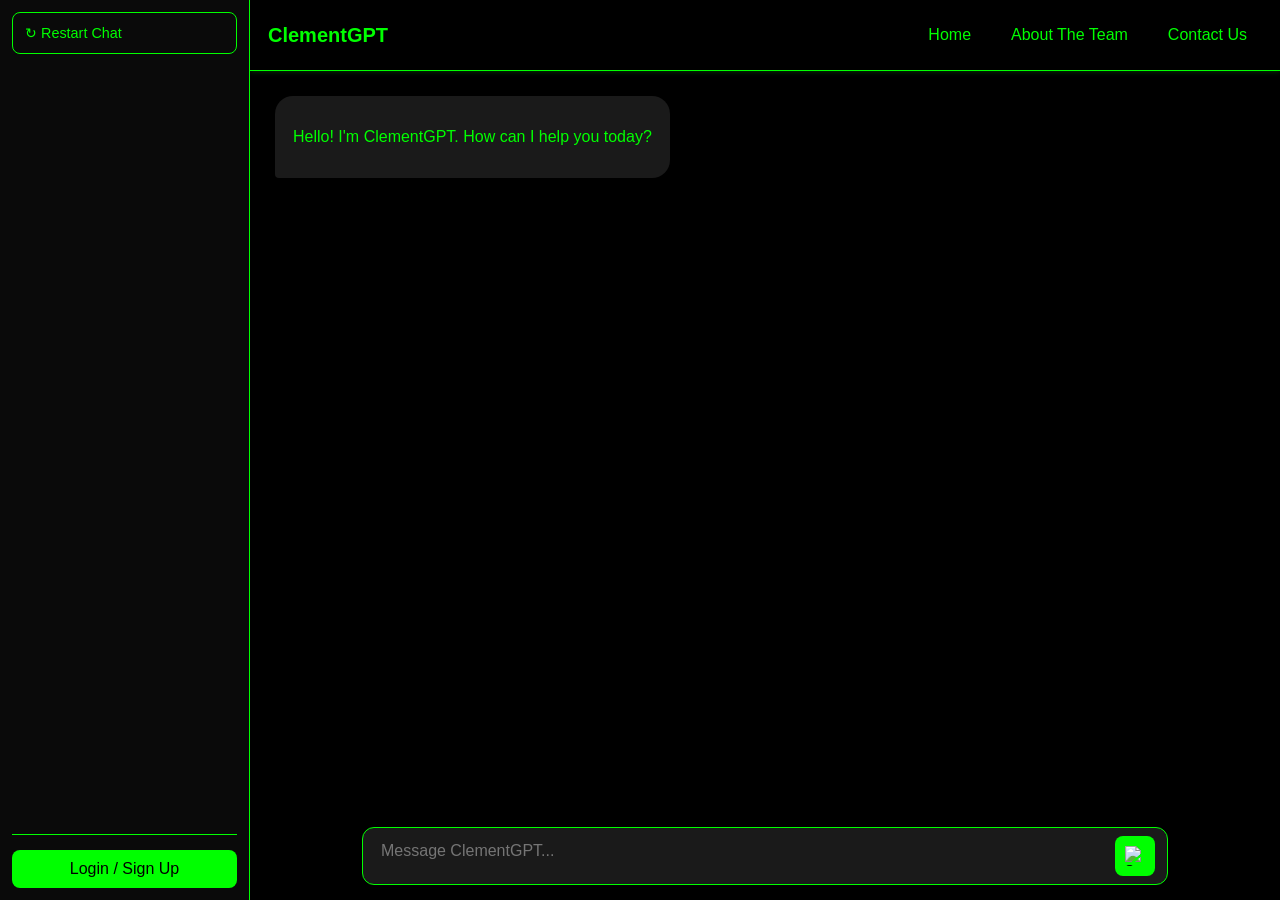
==== commit c44214dc: "change to local svg" ====
--- a/index.html
+++ b/index.html
@@ -20,16 +20,18 @@
           <div class="profile">
             <!-- Dynamically updated by script.js -->
           </div>
+          <!-- MODIFIED: Replaced inline SVG with an img tag -->
           <button class="logout-btn" title="Log Out">
-            <svg xmlns="http://www.w3.org/2000/svg" width="20" height="20" viewBox="0 0 24 24" fill="none" stroke="currentColor" stroke-width="2" stroke-linecap="round" stroke-linejoin="round"><path d="M9 21H5a2 2 0 0 1-2-2V5a2 2 0 0 1 2-2h4"></path><polyline points="16 17 21 12 16 7"></polyline><line x1="21" y1="12" x2="9" y2="12"></line></svg>
+            <img src="assets/logout.svg" alt="Logout" />
           </button>
         </footer>
       </aside>
 
       <main class="main">
         <header class="header">
+          <!-- MODIFIED: Replaced inline SVG with an img tag -->
           <button class="menu-toggle">
-            <svg viewBox="0 0 24 24"><path d="M3 18h18v-2H3v2zm0-5h18v-2H3v2zm0-7v2h18V6H3z"></path></svg>
+            <img src="assets/menu-icon.svg" alt="Menu" />
           </button>
           <h1>ClementGPT</h1>
           <nav class="header-nav">
@@ -48,8 +50,9 @@
         <div class="chat-input-container">
           <form id="chat-form" class="chat-input">
             <textarea id="message-input" placeholder="Message ClementGPT..."></textarea>
+            <!-- MODIFIED: Replaced inline SVG with an img tag -->
             <button type="submit" title="Send Message">
-              <svg xmlns="http://www.w3.org/2000/svg" width="20" height="20" viewBox="0 0 24 24" fill="currentColor"><path d="M2.01 21L23 12 2.01 3 2 10l15 2-15 2z"></path></svg>
+              <img src="assets/send-icon.svg" alt="Send" />
             </button>
           </form>
         </div>
--- a/style.css
+++ b/style.css
@@ -61,10 +61,20 @@
   cursor: pointer;
   font-size: 0.9em;
   transition: background-color 0.2s ease;
+  /* ADDED: Flex properties for icon alignment */
+  display: flex;
+  align-items: center;
+  gap: 10px; /* Space between icon and text */
 }
 .sidebar .new-chat:hover {
   background-color: #003300;
 }
+/* ADDED: Style for the restart icon */
+.sidebar .new-chat img {
+  width: 16px;
+  height: 16px;
+}
+
 
 .sidebar-nav {
   margin-top: 20px;
@@ -143,16 +153,23 @@
 .logout-btn {
   background: none;
   border: none;
-  color: #009900;
   cursor: pointer;
   padding: 5px;
   border-radius: 8px;
   transition: all 0.2s ease;
+  display: flex; /* ADDED for centering */
+  align-items: center; /* ADDED for centering */
+  justify-content: center; /* ADDED for centering */
 }
 .logout-btn:hover {
   background-color: #003300;
-  color: #00ff00;
-}
+}
+/* ADDED: Style for logout icon */
+.logout-btn img {
+    width: 20px;
+    height: 20px;
+}
+
 
 .main {
   flex-grow: 1;
@@ -298,6 +315,12 @@
   transition: background-color 0.2s ease;
   flex-shrink: 0;
 }
+/* ADDED: Style for send icon */
+.chat-input button img {
+    width: 20px;
+    height: 20px;
+}
+
 
 /* --- 4.2. GENERIC CONTENT PAGES (ABOUT, CONTACT) --- */
 .page-content {
@@ -495,16 +518,18 @@
   display: none; /* Hidden on desktop */
   background: none;
   border: none;
-  color: #00ff00;
   cursor: pointer;
   padding: 0;
   margin-right: 15px;
   z-index: 1001;
-}
-.menu-toggle svg {
+  display: flex; /* ADDED for centering */
+  align-items: center; /* ADDED for centering */
+  justify-content: center; /* ADDED for centering */
+}
+/* ADDED: Style for menu icon */
+.menu-toggle img {
   width: 24px;
   height: 24px;
-  fill: currentColor;
 }
 
 .mobile-menu-overlay {
@@ -534,7 +559,7 @@
     transform: translateX(0);
   }
   .menu-toggle {
-    display: block;
+    display: flex;
   }
   .header {
     justify-content: flex-start;
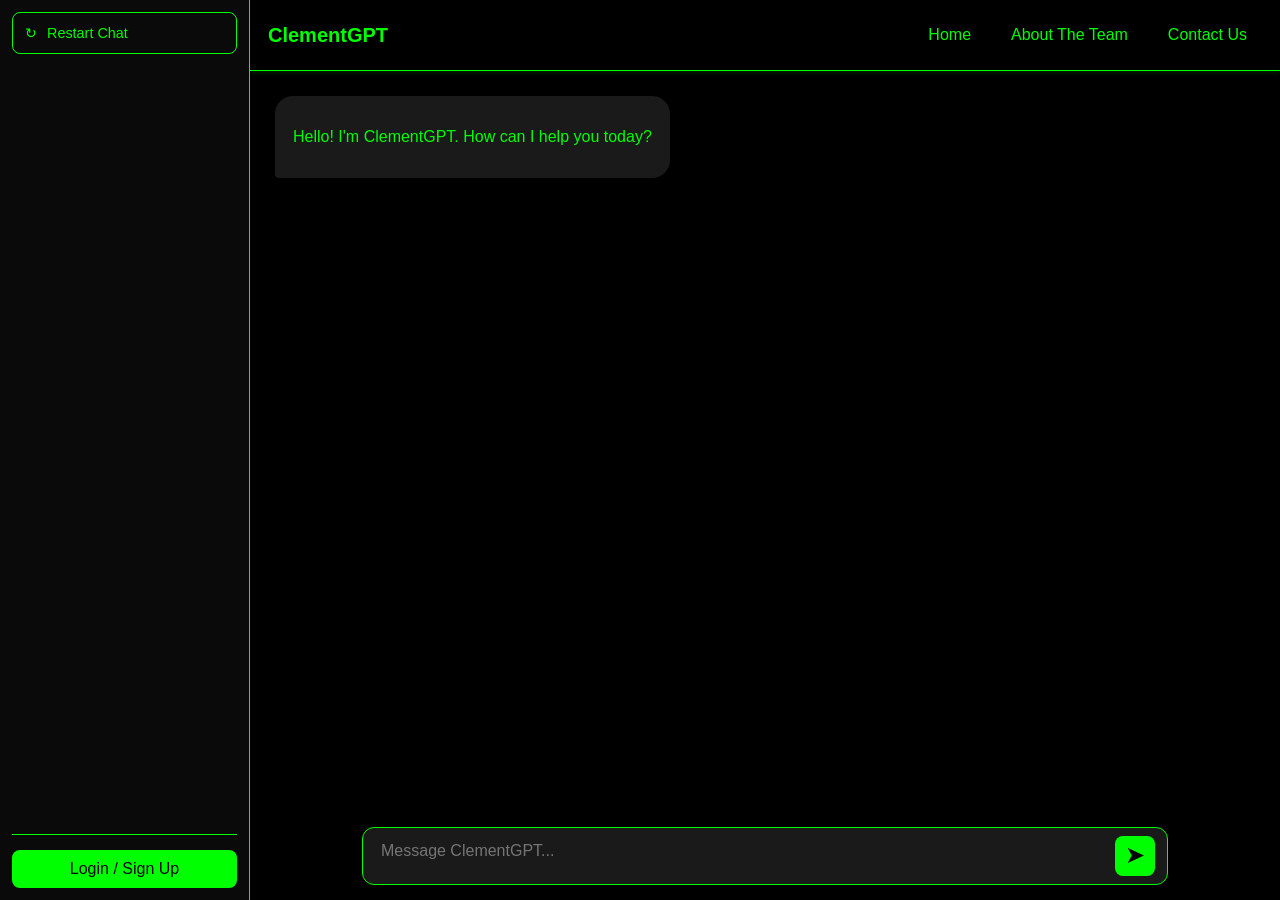
==== commit f60fcdc0: "svg > unicode" ====
--- a/index.html
+++ b/index.html
@@ -10,7 +10,8 @@
   <body>
     <div class="app">
       <aside class="sidebar">
-        <button class="new-chat">&#x21bb; Restart Chat</button>
+        <!-- MODIFIED: Replaced SVG with Unicode character -->
+        <button class="new-chat">&#x21bb; <span>Restart Chat</span></button>
         <nav class="sidebar-nav">
           <a href="index.html" class="active">Home</a>
           <a href="about.html">About The Team</a>
@@ -20,19 +21,15 @@
           <div class="profile">
             <!-- Dynamically updated by script.js -->
           </div>
-          <!-- MODIFIED: Replaced inline SVG with an img tag -->
-          <button class="logout-btn" title="Log Out">
-            <img src="assets/logout.svg" alt="Logout" />
-          </button>
+          <!-- MODIFIED: Replaced SVG with Unicode character -->
+          <button class="logout-btn" title="Log Out">&#x23fb;</button>
         </footer>
       </aside>
 
       <main class="main">
         <header class="header">
-          <!-- MODIFIED: Replaced inline SVG with an img tag -->
-          <button class="menu-toggle">
-            <img src="assets/menu-icon.svg" alt="Menu" />
-          </button>
+          <!-- MODIFIED: Replaced SVG with Unicode character -->
+          <button class="menu-toggle">&#x2630;</button>
           <h1>ClementGPT</h1>
           <nav class="header-nav">
             <a href="index.html" class="active">Home</a>
@@ -50,10 +47,8 @@
         <div class="chat-input-container">
           <form id="chat-form" class="chat-input">
             <textarea id="message-input" placeholder="Message ClementGPT..."></textarea>
-            <!-- MODIFIED: Replaced inline SVG with an img tag -->
-            <button type="submit" title="Send Message">
-              <img src="assets/send-icon.svg" alt="Send" />
-            </button>
+            <!-- MODIFIED: Replaced SVG with Unicode character -->
+            <button type="submit" title="Send Message">&#x27a4;</button>
           </form>
         </div>
       </main>
--- a/style.css
+++ b/style.css
@@ -61,20 +61,15 @@
   cursor: pointer;
   font-size: 0.9em;
   transition: background-color 0.2s ease;
-  /* ADDED: Flex properties for icon alignment */
-  display: flex;
-  align-items: center;
-  gap: 10px; /* Space between icon and text */
+  /* MODIFIED: Kept flex for alignment of icon and text */
+  display: flex;
+  align-items: center;
+  gap: 10px;
 }
 .sidebar .new-chat:hover {
   background-color: #003300;
 }
-/* ADDED: Style for the restart icon */
-.sidebar .new-chat img {
-  width: 16px;
-  height: 16px;
-}
-
+/* REMOVED: img-specific style */
 
 .sidebar-nav {
   margin-top: 20px;
@@ -157,19 +152,16 @@
   padding: 5px;
   border-radius: 8px;
   transition: all 0.2s ease;
-  display: flex; /* ADDED for centering */
-  align-items: center; /* ADDED for centering */
-  justify-content: center; /* ADDED for centering */
+  /* MODIFIED: Styling for Unicode character */
+  color: #009900;
+  font-size: 22px;
+  line-height: 1;
 }
 .logout-btn:hover {
   background-color: #003300;
-}
-/* ADDED: Style for logout icon */
-.logout-btn img {
-    width: 20px;
-    height: 20px;
-}
-
+  color: #00ff00;
+}
+/* REMOVED: img-specific style */
 
 .main {
   flex-grow: 1;
@@ -314,12 +306,12 @@
   margin-left: 10px;
   transition: background-color 0.2s ease;
   flex-shrink: 0;
-}
-/* ADDED: Style for send icon */
-.chat-input button img {
-    width: 20px;
-    height: 20px;
-}
+  /* MODIFIED: Styling for Unicode character */
+  font-size: 24px;
+  color: #000;
+  padding-bottom: 4px; /* Minor alignment adjustment */
+}
+/* REMOVED: img-specific style */
 
 
 /* --- 4.2. GENERIC CONTENT PAGES (ABOUT, CONTACT) --- */
@@ -522,15 +514,12 @@
   padding: 0;
   margin-right: 15px;
   z-index: 1001;
-  display: flex; /* ADDED for centering */
-  align-items: center; /* ADDED for centering */
-  justify-content: center; /* ADDED for centering */
-}
-/* ADDED: Style for menu icon */
-.menu-toggle img {
-  width: 24px;
-  height: 24px;
-}
+  /* MODIFIED: Styling for Unicode character */
+  color: #00ff00;
+  font-size: 28px;
+  line-height: 1;
+}
+/* REMOVED: img-specific style */
 
 .mobile-menu-overlay {
   display: none;
@@ -559,7 +548,7 @@
     transform: translateX(0);
   }
   .menu-toggle {
-    display: flex;
+    display: block;
   }
   .header {
     justify-content: flex-start;
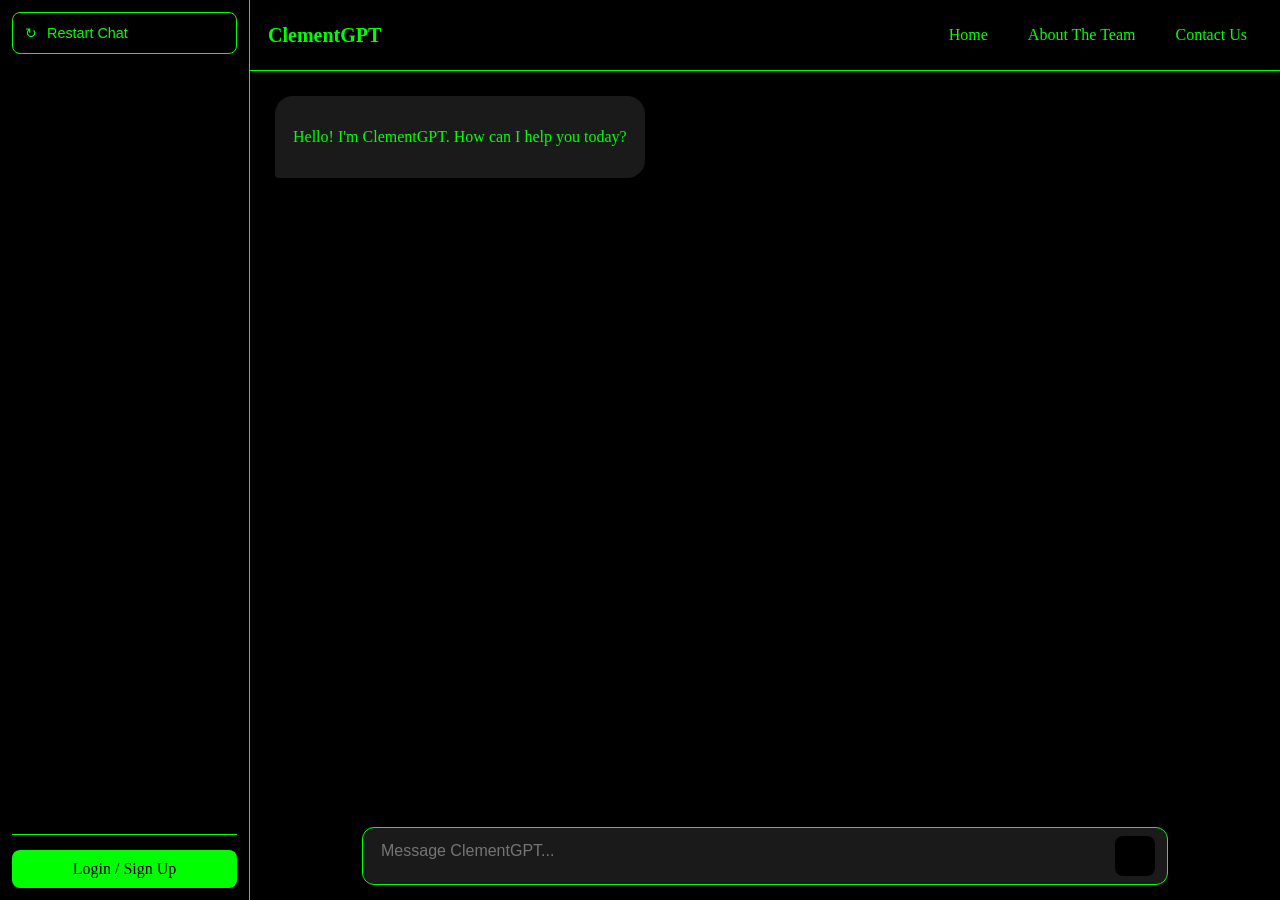
==== commit 05995d87: "added code comment to html" ====
--- a/index.html
+++ b/index.html
@@ -3,14 +3,18 @@
   <head>
     <meta charset="UTF-8" />
     <meta name="viewport" content="width=device-width, initial-scale=1.0" />
+
+    <!-- Sets title and favicon -->
     <title>ClementGPT</title>
     <link rel="icon" type="image/x-icon" href="assets/favicon.svg" />
+
+    <!-- Links to external stylesheets -->
     <link rel="stylesheet" href="style.css" />
   </head>
   <body>
+    <!-- Sidebar -->
     <div class="app">
       <aside class="sidebar">
-        <!-- MODIFIED: Replaced SVG with Unicode character -->
         <button class="new-chat">&#x21bb; <span>Restart Chat</span></button>
         <nav class="sidebar-nav">
           <a href="index.html" class="active">Home</a>
@@ -18,17 +22,14 @@
           <a href="contact.html">Contact Us</a>
         </nav>
         <footer class="sidebar-footer">
-          <div class="profile">
-            <!-- Dynamically updated by script.js -->
-          </div>
-          <!-- MODIFIED: Replaced SVG with Unicode character -->
+          <div class="profile"></div>
           <button class="logout-btn" title="Log Out">&#x23fb;</button>
         </footer>
       </aside>
 
+      <!-- Navigation bar -->
       <main class="main">
         <header class="header">
-          <!-- MODIFIED: Replaced SVG with Unicode character -->
           <button class="menu-toggle">&#x2630;</button>
           <h1>ClementGPT</h1>
           <nav class="header-nav">
@@ -38,6 +39,7 @@
           </nav>
         </header>
 
+        <!-- Main content -->
         <div id="chat-area" class="chat-area">
           <div class="message bot-message">
             <p>Hello! I'm ClementGPT. How can I help you today?</p>
@@ -46,14 +48,18 @@
 
         <div class="chat-input-container">
           <form id="chat-form" class="chat-input">
-            <textarea id="message-input" placeholder="Message ClementGPT..."></textarea>
-            <!-- MODIFIED: Replaced SVG with Unicode character -->
+            <textarea
+              id="message-input"
+              placeholder="Message ClementGPT..."
+            ></textarea>
             <button type="submit" title="Send Message">&#x27a4;</button>
           </form>
         </div>
       </main>
     </div>
     <div class="mobile-menu-overlay"></div>
+
+    <!-- Links to external scripts -->
     <script src="script.js"></script>
   </body>
 </html>
--- a/style.css
+++ b/style.css
@@ -1,48 +1,57 @@
-/* ===================================================================
-   1. BASE & GLOBAL STYLES
-   - Basic styles for the body, scrollbar, etc.
-   =================================================================== */
+/* Define global colors */
+:root {
+  --primary-color: #00ff00;
+  --secondary-color: #004d00;
+  --background-color: #000;
+  --border-color: #00ff00;
+  --text-color: #00cc00;
+  --error-color: #ff4d4d;
+}
+
+/* General styles */
 body {
-  font-family: sans-serif; /* Use system fonts as required */
-  background-color: #000;
-  color: #00ff00;
+  font-family: Roboto;
+  background-color: var(--background-color);
+  color: var(--primary-color);
   margin: 0;
 }
 
-/* Custom Scrollbar */
+/* Custom scrollbar styles */
 ::-webkit-scrollbar {
   width: 8px;
 }
+
 ::-webkit-scrollbar-track {
-  background: #000;
-}
+  background: var(--background-color);
+}
+
 ::-webkit-scrollbar-thumb {
-  background: #004d00;
+  background: var(--secondary-color);
   border-radius: 4px;
 }
+
 ::-webkit-scrollbar-thumb:hover {
   background: #006600;
 }
 
-/* ===================================================================
-   2. APP LAYOUT & SIDEBAR
-   - Main containers for the app layout (app, sidebar, main content).
-   =================================================================== */
+/* Main layout styles */
 .app {
   display: flex;
   width: 100%;
   height: 100vh;
   position: relative;
+  /* Prevent horizontal scrolling */
   overflow-x: hidden;
 }
 
+/* Sidebar styles */
 .sidebar {
-  background-color: #0a0a0a;
+  background-color: var(--background-color);
   width: 250px;
   min-width: 250px;
   display: flex;
   flex-direction: column;
-  border-right: 1px solid #00ff00;
+  border-right: 1px solid var(--border-color);
   transition: transform 0.3s ease-in-out;
   z-index: 1000;
   height: 100vh;
@@ -54,22 +63,21 @@
   width: 100%;
   padding: 12px;
   background-color: transparent;
-  color: #00ff00;
-  border: 1px solid #00ff00;
+  color: var(--primary-color);
+  border: 1px solid var(--border-color);
   border-radius: 8px;
   text-align: left;
   cursor: pointer;
   font-size: 0.9em;
   transition: background-color 0.2s ease;
-  /* MODIFIED: Kept flex for alignment of icon and text */
   display: flex;
   align-items: center;
   gap: 10px;
 }
+
 .sidebar .new-chat:hover {
   background-color: #003300;
 }
-/* REMOVED: img-specific style */
 
 .sidebar-nav {
   margin-top: 20px;
@@ -79,21 +87,24 @@
 }
 
 .sidebar-nav a {
-  color: #00ff00;
+  color: var(--primary-color);
   text-decoration: none;
   padding: 10px 12px;
   border-radius: 8px;
   font-size: 0.95em;
   transition: background-color 0.2s ease;
 }
+
 .sidebar-nav a:hover,
 .sidebar-nav a.active {
   background-color: #003300;
 }
 
+/* Sidebar footer styles (Profile section) */
 .sidebar-footer {
+  /* Push footer to bottom */
   margin-top: auto;
-  border-top: 1px solid #00ff00;
+  border-top: 1px solid var(--border-color);
   padding-top: 15px;
   display: flex;
   align-items: center;
@@ -112,8 +123,8 @@
   width: 32px;
   height: 32px;
   border-radius: 50%;
-  background-color: #00ff00;
-  color: #000;
+  background-color: var(--primary-color);
+  color: var(--background-color);
   display: flex;
   align-items: center;
   justify-content: center;
@@ -125,6 +136,7 @@
   font-size: 0.95em;
   white-space: nowrap;
   overflow: hidden;
+  /* Adds '...' if name is too long */
   text-overflow: ellipsis;
 }
 
@@ -134,15 +146,16 @@
   justify-content: center;
   width: 100%;
   padding: 10px;
-  background-color: #00ff00;
-  color: #000;
+  background-color: var(--primary-color);
+  color: var(--background-color);
   border-radius: 8px;
   text-decoration: none;
   font-weight: 500;
   transition: background-color 0.2s ease;
 }
+
 .login-btn:hover {
-  background-color: #00cc00;
+  background-color: var(--text-color);
 }
 
 .logout-btn {
@@ -152,17 +165,17 @@
   padding: 5px;
   border-radius: 8px;
   transition: all 0.2s ease;
-  /* MODIFIED: Styling for Unicode character */
   color: #009900;
   font-size: 22px;
   line-height: 1;
 }
+
 .logout-btn:hover {
   background-color: #003300;
-  color: #00ff00;
-}
-/* REMOVED: img-specific style */
-
+  color: var(--primary-color);
+}
+
+/* Main content styles */
 .main {
   flex-grow: 1;
   display: flex;
@@ -171,20 +184,17 @@
   overflow-y: auto;
 }
 
-/* ===================================================================
-   3. HEADER & NAVIGATION
-   - Styles for the main header and its navigation links.
-   =================================================================== */
 .header {
   padding: 18px;
-  background-color: #000;
+  background-color: var(--background-color);
   text-align: center;
-  border-bottom: 1px solid #00ff00;
+  border-bottom: 1px solid var(--border-color);
   box-shadow: 0 1px 5px rgba(0, 255, 0, 0.2);
   z-index: 10;
   display: flex;
   align-items: center;
   justify-content: center;
+  /* Keep header on top on scroll */
   position: sticky;
   top: 0;
 }
@@ -196,26 +206,24 @@
 }
 
 .header-nav {
-  display: none; /* Hidden on mobile, shown on desktop */
+  /* Hide header navigation by default, only show on larger screens */
+  display: none;
   margin-left: auto;
 }
+
 .header-nav a {
-  color: #00ff00;
+  color: var(--primary-color);
   text-decoration: none;
   padding: 8px 15px;
   border-radius: 8px;
   transition: background-color 0.2s ease;
 }
+
 .header-nav a:hover {
   background-color: #003300;
 }
 
-/* ===================================================================
-   4. PAGE-SPECIFIC STYLES
-   - Styles for Chat, About, Contact, and Auth pages.
-   =================================================================== */
-
-/* --- 4.1. CHAT PAGE --- */
+/* Chat area styles */
 .chat-area {
   flex-grow: 1;
   padding: 25px;
@@ -230,18 +238,23 @@
   border-radius: 18px;
   line-height: 1.6;
 }
+
 .user-message {
-  background-color: #00ff00;
+  background-color: var(--primary-color);
+  /* Align user messages to the right */
   align-self: flex-end;
   border-bottom-right-radius: 4px;
-  color: #000;
-}
+  color: var(--background-color);
+}
+
 .bot-message {
   background-color: #1a1a1a;
+  /* Align bot messages to the left */
   align-self: flex-start;
   border-bottom-left-radius: 4px;
 }
 
+/* Bot typing indicator animation */
 .typing-indicator span {
   display: inline-block;
   background-color: #009900;
@@ -251,16 +264,31 @@
   margin: 0 2px;
   animation: bounce 1.4s infinite ease-in-out both;
 }
-.typing-indicator span:nth-child(1) { animation-delay: -0.32s; }
-.typing-indicator span:nth-child(2) { animation-delay: -0.16s; }
+
+.typing-indicator span:nth-child(1) {
+  animation-delay: -0.32s;
+}
+
+.typing-indicator span:nth-child(2) {
+  animation-delay: -0.16s;
+}
+
 @keyframes bounce {
-  0%, 80%, 100% { transform: scale(0); }
-  40% { transform: scale(1); }
-}
-
+  0%,
+  80%,
+  100% {
+    transform: scale(0);
+  }
+  40% {
+    transform: scale(1);
+  }
+}
+
+/* Chat input styles */
 .chat-input-container {
   padding: 15px;
   background: linear-gradient(180deg, rgba(0, 0, 0, 0), #000 58.85%);
+  /* Keeps chat input at the bottom */
   position: sticky;
   bottom: 0;
 }
@@ -269,18 +297,18 @@
   max-width: 780px;
   margin: 0 auto;
   display: flex;
-  align-items: flex-end; /* Aligns items to the bottom for better look */
+  align-items: flex-end;
   background-color: #1a1a1a;
   border-radius: 12px;
   padding: 8px 12px;
-  border: 1px solid #00ff00;
+  border: 1px solid var(--border-color);
 }
 
 .chat-input textarea {
   flex-grow: 1;
   background: transparent;
   border: none;
-  color: #00ff00;
+  color: var(--primary-color);
   font-size: 1em;
   resize: none;
   height: 28px;
@@ -289,6 +317,7 @@
   padding: 6px;
   font-family: sans-serif;
 }
+
 .chat-input textarea:focus {
   outline: none;
 }
@@ -297,7 +326,7 @@
   display: flex;
   align-items: center;
   justify-content: center;
-  background-color: #00ff00;
+  background-color: var(--background-color);
   border: none;
   width: 40px;
   height: 40px;
@@ -306,15 +335,12 @@
   margin-left: 10px;
   transition: background-color 0.2s ease;
   flex-shrink: 0;
-  /* MODIFIED: Styling for Unicode character */
   font-size: 24px;
-  color: #000;
-  padding-bottom: 4px; /* Minor alignment adjustment */
-}
-/* REMOVED: img-specific style */
-
-
-/* --- 4.2. GENERIC CONTENT PAGES (ABOUT, CONTACT) --- */
+  color: var(--background-color);
+  padding-bottom: 4px;
+}
+
+/* Static page content styles (about, contact) */
 .page-content {
   flex-grow: 1;
   padding: 30px;
@@ -329,10 +355,10 @@
   max-width: 700px;
   margin: 0 auto 40px auto;
   text-align: center;
-  color: #00cc00;
-}
-
-/* --- 4.3. ABOUT PAGE --- */
+  color: var(--text-color);
+}
+
+/* "About the Team" page styles */
 .team {
   display: flex;
   flex-wrap: wrap;
@@ -346,9 +372,10 @@
   border-radius: 15px;
   width: 220px;
   text-align: center;
-  border: 1px solid #00ff00;
+  border: 1px solid var(--border-color);
   transition: transform 0.3s ease, box-shadow 0.3s ease;
 }
+
 .team-member:hover {
   transform: translateY(-5px);
   box-shadow: 0 8px 25px rgba(0, 255, 0, 0.5);
@@ -361,20 +388,27 @@
   object-fit: cover;
   margin-bottom: 15px;
   background-color: #333;
-  border: 3px solid #00ff00;
-}
-
-.team-member h3 { margin: 10px 0 5px 0; color: #00ff00; }
-.team-member p { font-size: 0.9em; color: #00cc00; }
-
-/* --- 4.4. FORMS (CONTACT & AUTH) --- */
+  border: 3px solid var(--border-color);
+}
+
+.team-member h3 {
+  margin: 10px 0 5px 0;
+  color: var(--primary-color);
+}
+
+.team-member p {
+  font-size: 0.9em;
+  color: var(--text-color);
+}
+
+/* --- General Form Styles (Contact, Auth) --- */
 .form-container {
   max-width: 700px;
   margin: 0 auto;
   background-color: #1a1a1a;
   padding: 30px 40px;
   border-radius: 15px;
-  border: 1px solid #00ff00;
+  border: 1px solid var(--border-color);
 }
 
 .form-group {
@@ -385,7 +419,7 @@
   display: block;
   margin-bottom: 8px;
   font-size: 0.9em;
-  color: #00cc00;
+  color: var(--text-color);
 }
 
 .form-group input,
@@ -393,9 +427,9 @@
   width: 100%;
   padding: 12px;
   border-radius: 8px;
-  border: 1px solid #004d00;
-  background-color: #000;
-  color: #00ff00;
+  border: 1px solid var(--border-color);
+  background-color: var(--background-color);
+  color: var(--primary-color);
   font-size: 1em;
   font-family: sans-serif;
   transition: all 0.2s ease-in-out;
@@ -405,21 +439,24 @@
 .form-group input:focus,
 .form-group textarea:focus {
   outline: none;
-  border-color: #00ff00;
+  border-color: var(--primary-color);
   box-shadow: 0 0 15px rgba(0, 255, 0, 0.5);
 }
 
+/* Error message styles */
 .form-group .error {
-  color: #ff4d4d;
+  color: var(--error-color);
   font-size: 0.85em;
   margin-top: 5px;
   min-height: 1em;
-  display: none; /* Hidden by default, shown by JS */
+  /* Hidden by default */
+  display: none;
 }
 
 .form-group input.invalid,
 .form-group textarea.invalid {
-  border-color: #ff4d4d !important;
+  /* Highlight invalid fields */
+  border-color: var(--error-color) !important;
 }
 
 .submit-btn {
@@ -427,25 +464,26 @@
   padding: 12px;
   border: none;
   border-radius: 8px;
-  background-color: #00ff00;
-  color: #000;
+  background-color: var(--primary-color);
+  color: var(--background-color);
   cursor: pointer;
   font-size: 1.1em;
   font-weight: bold;
   transition: all 0.2s ease-in-out;
 }
+
 .submit-btn:hover {
-  background-color: #00cc00;
+  background-color: var(--text-color);
   transform: translateY(-2px);
 }
 
-/* --- 4.5. AUTHENTICATION PAGE --- */
+/* Authentication page styles */
 .auth-page {
   display: flex;
   justify-content: center;
   align-items: center;
   min-height: 100vh;
-  background-color: #000;
+  background-color: var(--background-color);
   padding: 20px;
   box-sizing: border-box;
 }
@@ -454,14 +492,14 @@
   display: flex;
   width: 100%;
   max-width: 800px;
-  background-color: #0a0a0a;
+  background-color: var(--background-color);
   border-radius: 15px;
-  border: 1px solid #00ff00;
+  border: 1px solid var(--border-color);
   overflow: hidden;
 }
 
-/* This panel is hidden on mobile by default */
 .auth-panel {
+  /* Hide by default, only show on larger screens */
   display: none;
 }
 
@@ -482,7 +520,7 @@
 .toggle-btn {
   background: transparent;
   border: none;
-  color: #00cc00;
+  color: var(--text-color);
   padding: 10px 20px;
   cursor: pointer;
   font-size: 1em;
@@ -490,36 +528,44 @@
   flex: 1;
   transition: all 0.3s ease;
 }
+
 .toggle-btn.active {
-  background-color: #00ff00;
-  color: #000;
+  background-color: var(--primary-color);
+  color: var(--background-color);
   font-weight: bold;
 }
 
-.auth-form { display: none; }
-.auth-form.active { display: block; }
-.auth-form h1 { margin: 0 0 30px 0; font-size: 2em; color: #00ff00; text-align: center; }
-
-/* ===================================================================
-   5. RESPONSIVE & MOBILE STYLES
-   - Media queries for mobile-first adjustments.
-   =================================================================== */
-
-/* --- 5.1. MOBILE MENU --- */
+.auth-form {
+  /* Hide by default */
+  display: none;
+}
+
+.auth-form.active {
+  /* The active form is shown */
+  display: block;
+}
+
+.auth-form h1 {
+  margin: 0 0 30px 0;
+  font-size: 2em;
+  color: var(--primary-color);
+  text-align: center;
+}
+
+/* Mobile menu styles and overlay */
 .menu-toggle {
-  display: none; /* Hidden on desktop */
+  /* Hidden by default, only show on smaller screens */
+  display: none;
   background: none;
   border: none;
   cursor: pointer;
   padding: 0;
   margin-right: 15px;
   z-index: 1001;
-  /* MODIFIED: Styling for Unicode character */
-  color: #00ff00;
+  color: var(--primary-color);
   font-size: 28px;
   line-height: 1;
 }
-/* REMOVED: img-specific style */
 
 .mobile-menu-overlay {
   display: none;
@@ -538,31 +584,58 @@
   opacity: 1;
 }
 
-/* --- 5.2. MOBILE BREAKPOINT (<= 768px) --- */
+/* Responsive Design (media queries) */
+/* For tablet and mobile devices (max-width: 768px) */
 @media (max-width: 768px) {
   .sidebar {
+    /* Allows the sidebar to slide in over content */
     position: fixed;
     transform: translateX(-100%);
   }
+
   .sidebar.open {
+    /* Slide in the sidebar */
     transform: translateX(0);
   }
+
   .menu-toggle {
+    /* Show the hamburger menu icon */
     display: block;
   }
+
   .header {
     justify-content: flex-start;
   }
+
   .header-nav {
+    /* Hide the header navigation on smaller screens */
     display: none;
   }
-  .page-content { padding: 20px 15px; }
-  .form-container { padding: 20px; border: none; background-color: #0a0a0a; }
-  .team { flex-direction: column; align-items: center; }
-  .team-member { width: 80%; max-width: 300px; }
+
+  .page-content {
+    padding: 20px 15px;
+  }
   
-  /* Auth page mobile layout */
-  .auth-page { padding: 0; }
+  .form-container {
+    padding: 20px;
+    border: none;
+    background-color: var(--background-color);
+  }
+
+  .team {
+    flex-direction: column;
+    align-items: center;
+  }
+
+  .team-member {
+    width: 80%;
+    max-width: 300px;
+  }
+
+  .auth-page {
+    padding: 0;
+  }
+
   .auth-box {
     flex-direction: column;
     width: 100%;
@@ -570,43 +643,57 @@
     border: none;
     border-radius: 0;
     justify-content: center;
-    background-color: #000;
-  }
+    background-color: var(--background-color);
+  }
+
   .auth-forms {
     width: 100%;
     padding: 20px;
   }
 }
 
-/* --- 5.3. DESKTOP BREAKPOINT (>= 769px) --- */
+/* For desktop devices (min-width: 769px) */
 @media (min-width: 769px) {
   .sidebar-nav {
+    /* Hide the sidebar navigation */
     display: none;
   }
+
   .menu-toggle {
+    /* Hide the hamburger menu icon */
     display: none;
   }
+
   .header-nav {
+    /* Show the header navigation */
     display: flex;
     align-items: center;
     gap: 10px;
   }
-  
-  /* Show the decorative panel on desktop */
+
+  /* Authentication panel styles */
   .auth-panel {
     display: flex;
     width: 45%;
     padding: 50px;
-    background-color: #000;
-    color: #00ff00;
+    background-color: var(--background-color);
+    color: var(--primary-color);
     flex-direction: column;
     justify-content: center;
     align-items: center;
     text-align: center;
   }
-  .auth-panel h2 { font-size: 2.5em; margin: 0 0 10px 0; }
-  .auth-panel p { font-size: 1.1em; color: #00cc00; }
-
+
+  .auth-panel h2 {
+    font-size: 2.5em;
+    margin: 0 0 10px 0;
+  }
+
+  .auth-panel p {
+    font-size: 1.1em;
+    color: var(--text-color);
+  }
+  
   .auth-forms {
     width: 55%;
     padding: 40px 50px;
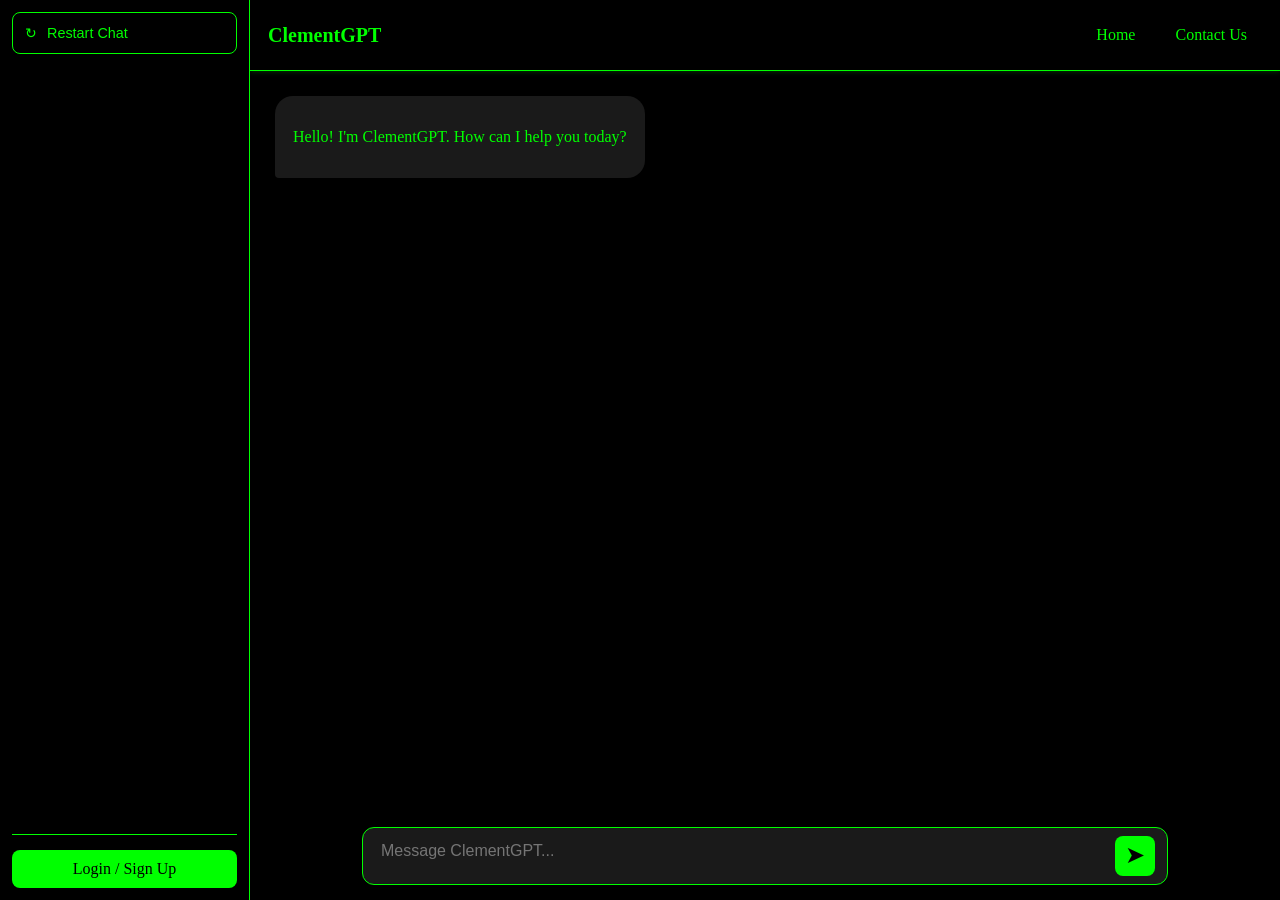
==== commit 482e6223: "rm" ====
--- a/index.html
+++ b/index.html
@@ -18,7 +18,6 @@
         <button class="new-chat">&#x21bb; <span>Restart Chat</span></button>
         <nav class="sidebar-nav">
           <a href="index.html" class="active">Home</a>
-          <a href="about.html">About The Team</a>
           <a href="contact.html">Contact Us</a>
         </nav>
         <footer class="sidebar-footer">
@@ -34,7 +33,6 @@
           <h1>ClementGPT</h1>
           <nav class="header-nav">
             <a href="index.html" class="active">Home</a>
-            <a href="about.html">About The Team</a>
             <a href="contact.html">Contact Us</a>
           </nav>
         </header>
--- a/style.css
+++ b/style.css
@@ -326,7 +326,7 @@
   display: flex;
   align-items: center;
   justify-content: center;
-  background-color: var(--background-color);
+  background-color: var(--primary-color);
   border: none;
   width: 40px;
   height: 40px;
@@ -473,7 +473,7 @@
 }
 
 .submit-btn:hover {
-  background-color: var(--text-color);
+  background-color: var(--primary-color);
   transform: translateY(-2px);
 }
 
@@ -512,7 +512,7 @@
 .auth-toggle {
   display: flex;
   margin-bottom: 30px;
-  background-color: #000;
+  background-color: var(--background-color);
   border-radius: 8px;
   padding: 5px;
 }
@@ -698,4 +698,4 @@
     width: 55%;
     padding: 40px 50px;
   }
-}
+}
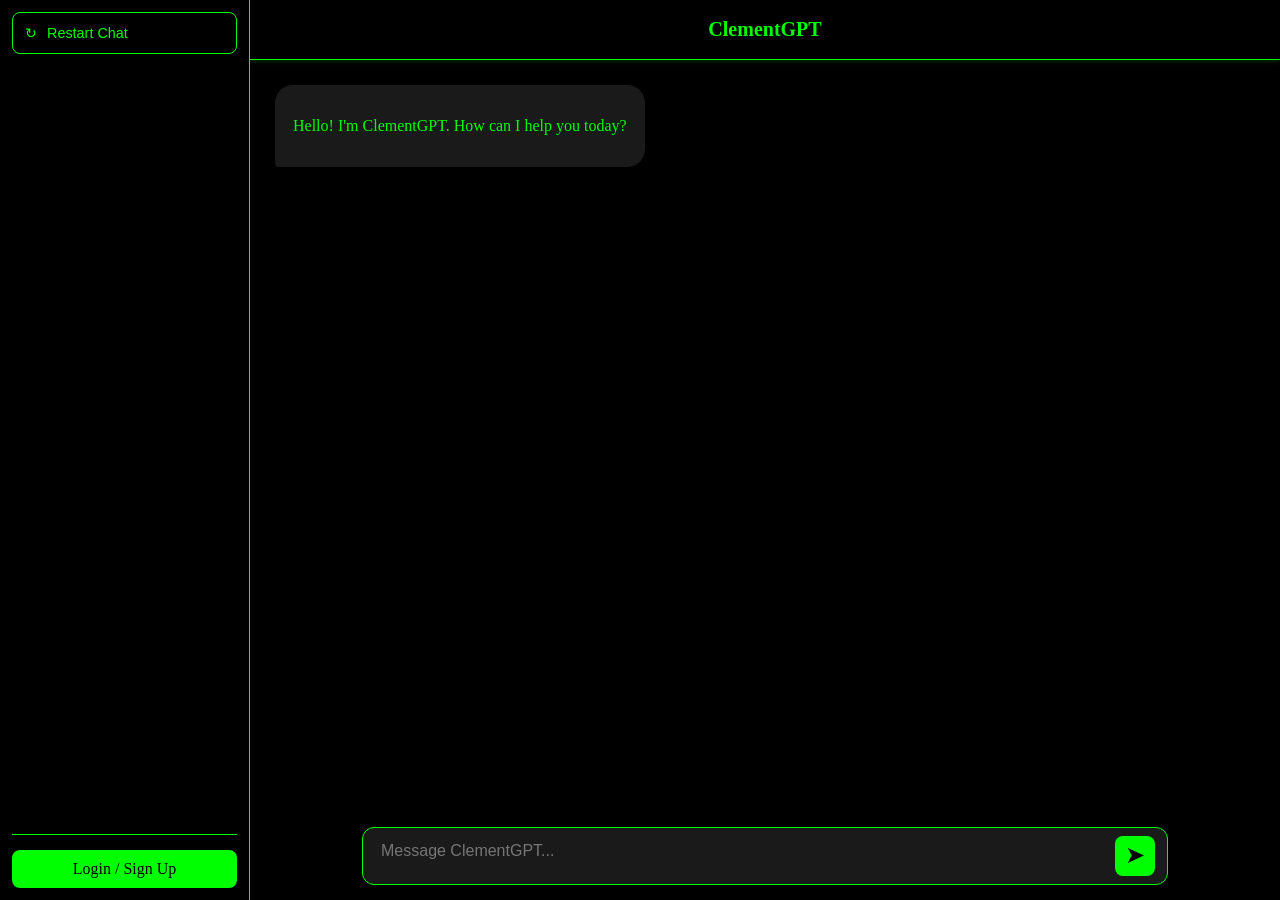
==== commit 479b8ea1: "rm" ====
--- a/index.html
+++ b/index.html
@@ -16,10 +16,6 @@
     <div class="app">
       <aside class="sidebar">
         <button class="new-chat">&#x21bb; <span>Restart Chat</span></button>
-        <nav class="sidebar-nav">
-          <a href="index.html" class="active">Home</a>
-          <a href="contact.html">Contact Us</a>
-        </nav>
         <footer class="sidebar-footer">
           <div class="profile"></div>
           <button class="logout-btn" title="Log Out">&#x23fb;</button>
@@ -31,10 +27,6 @@
         <header class="header">
           <button class="menu-toggle">&#x2630;</button>
           <h1>ClementGPT</h1>
-          <nav class="header-nav">
-            <a href="index.html" class="active">Home</a>
-            <a href="contact.html">Contact Us</a>
-          </nav>
         </header>
 
         <!-- Main content -->
